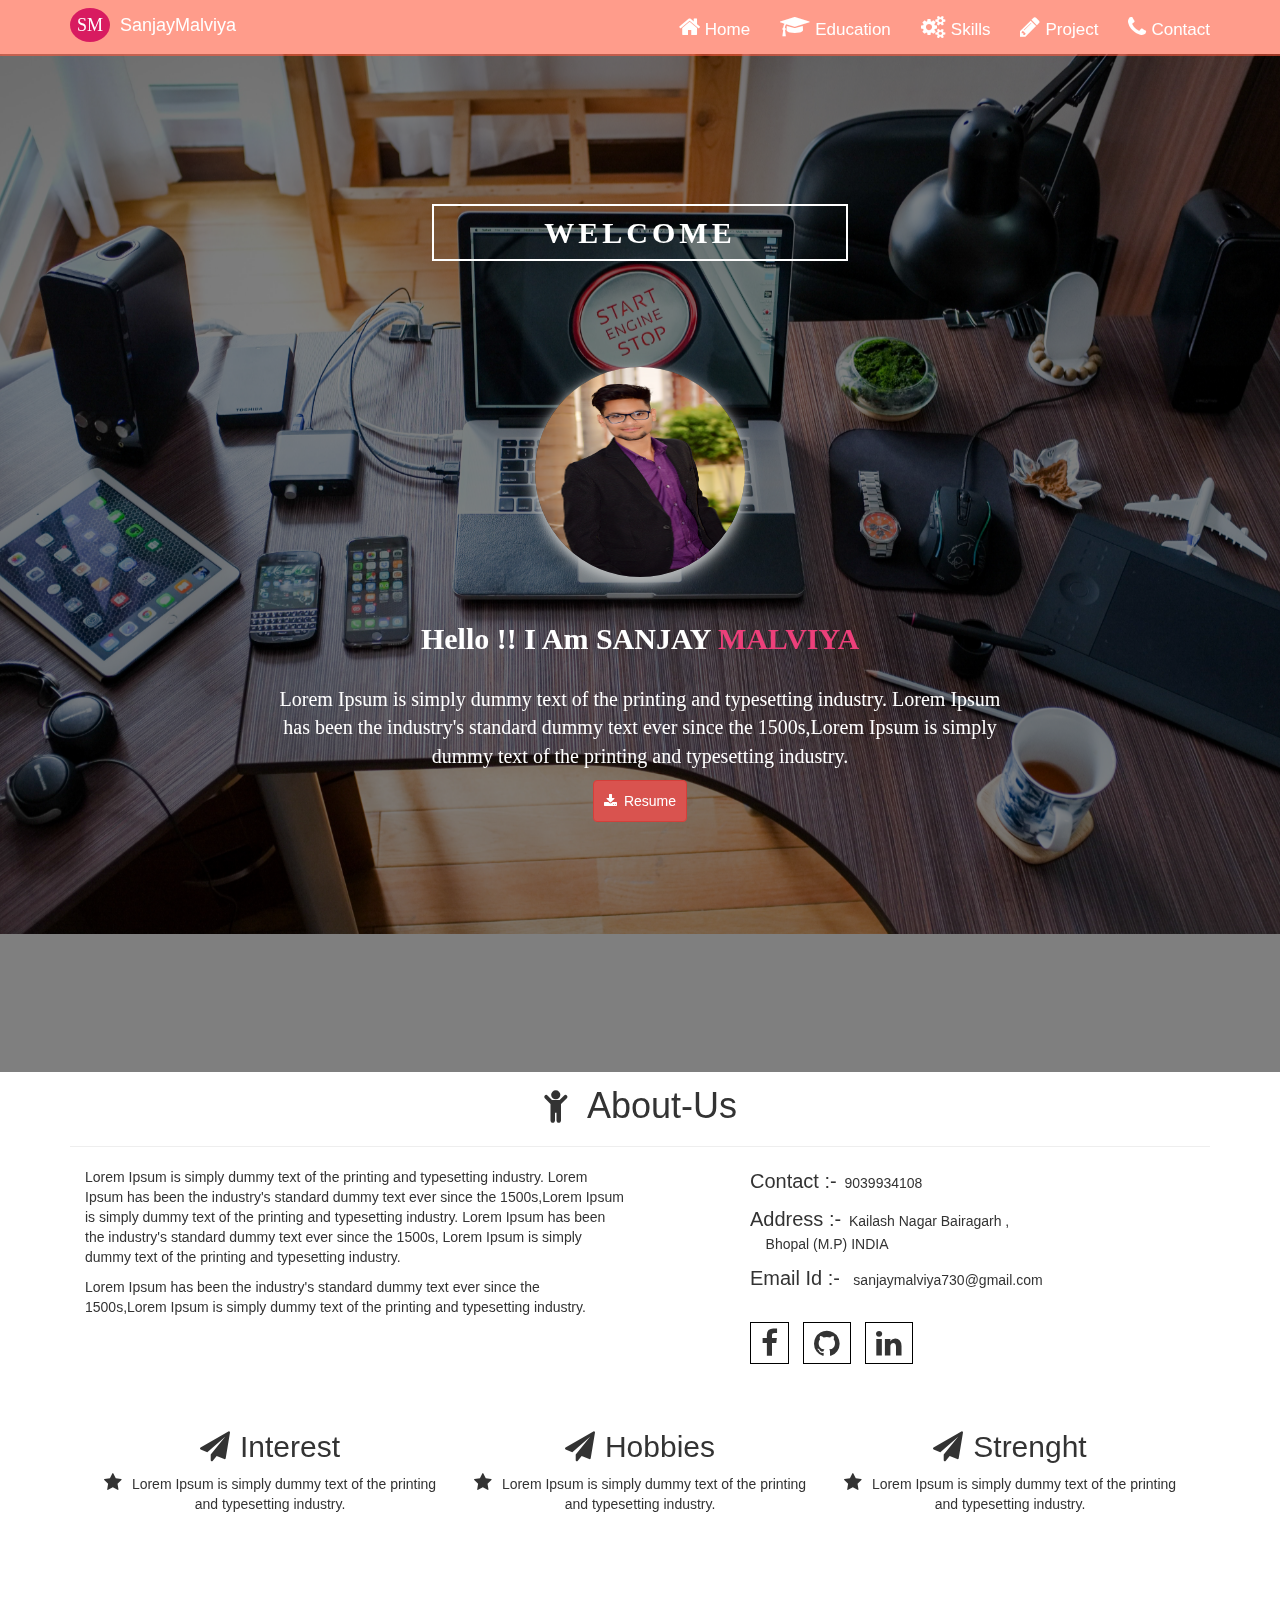
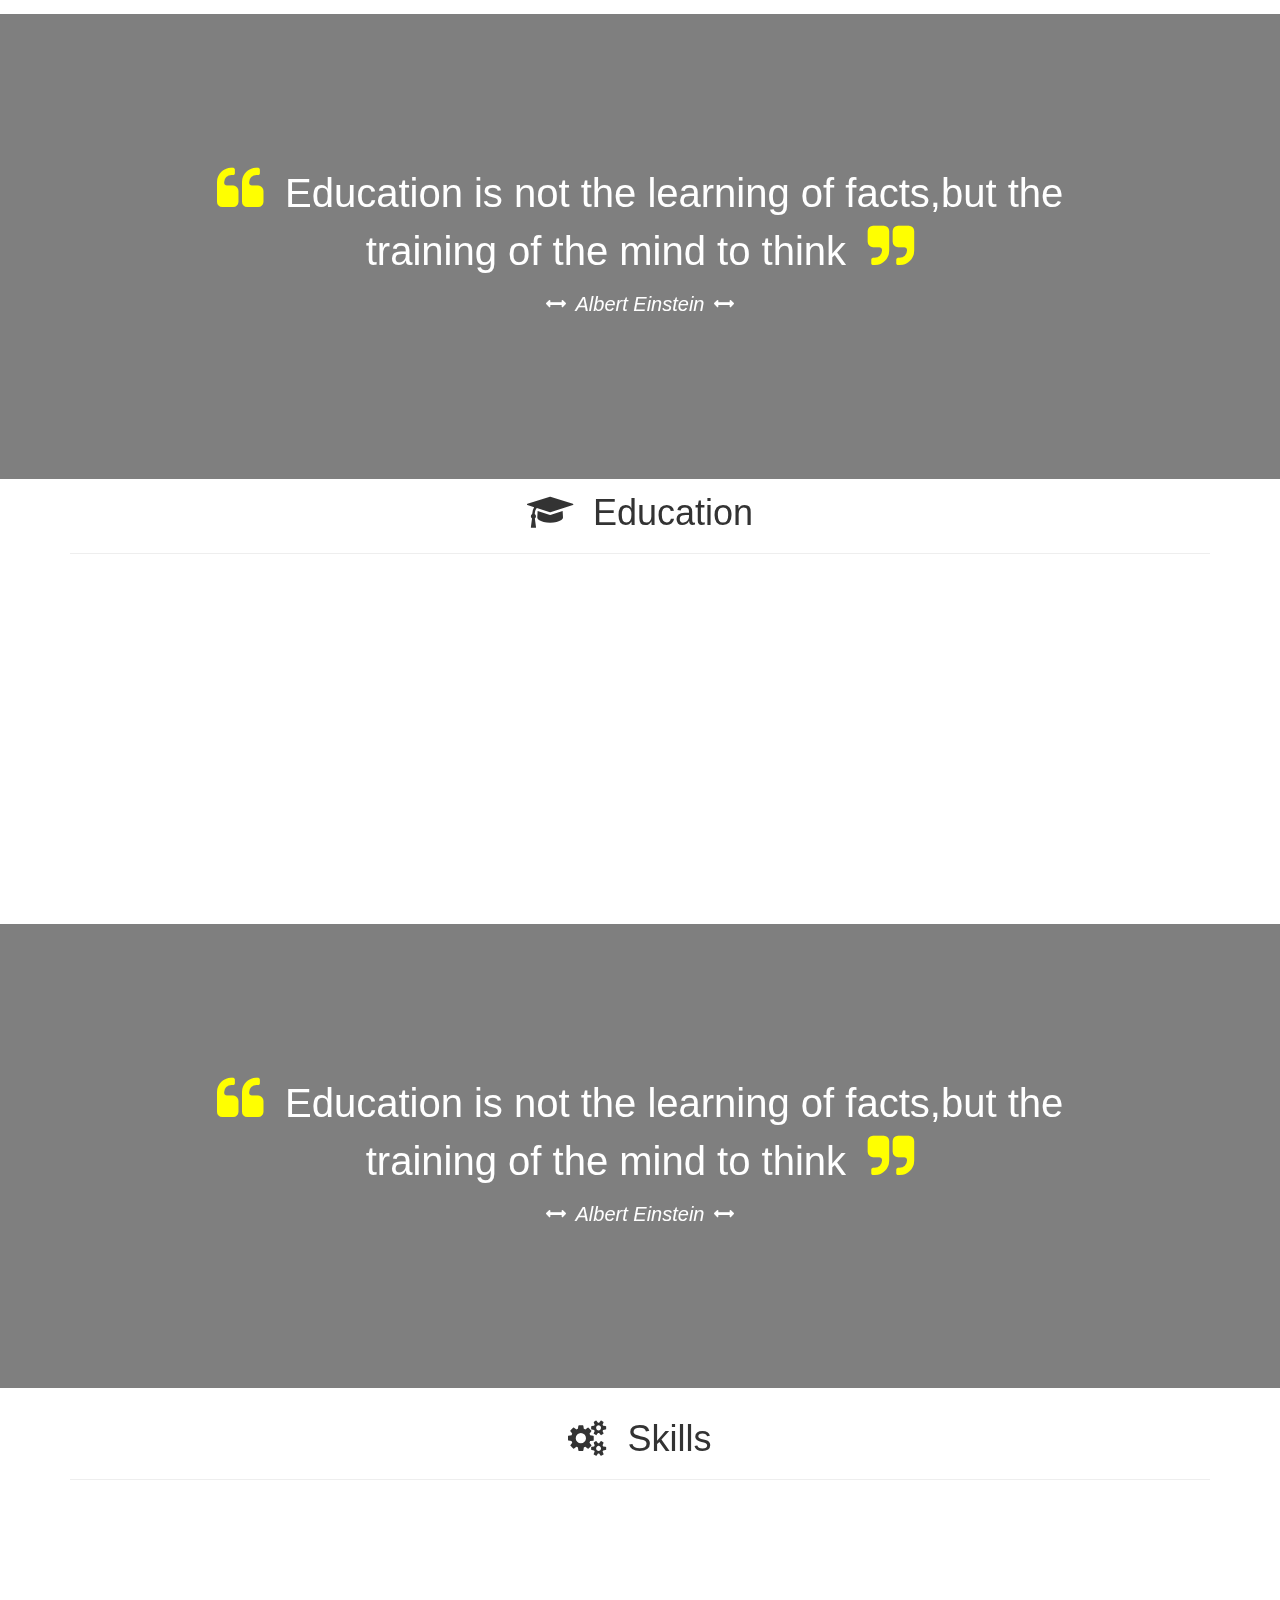
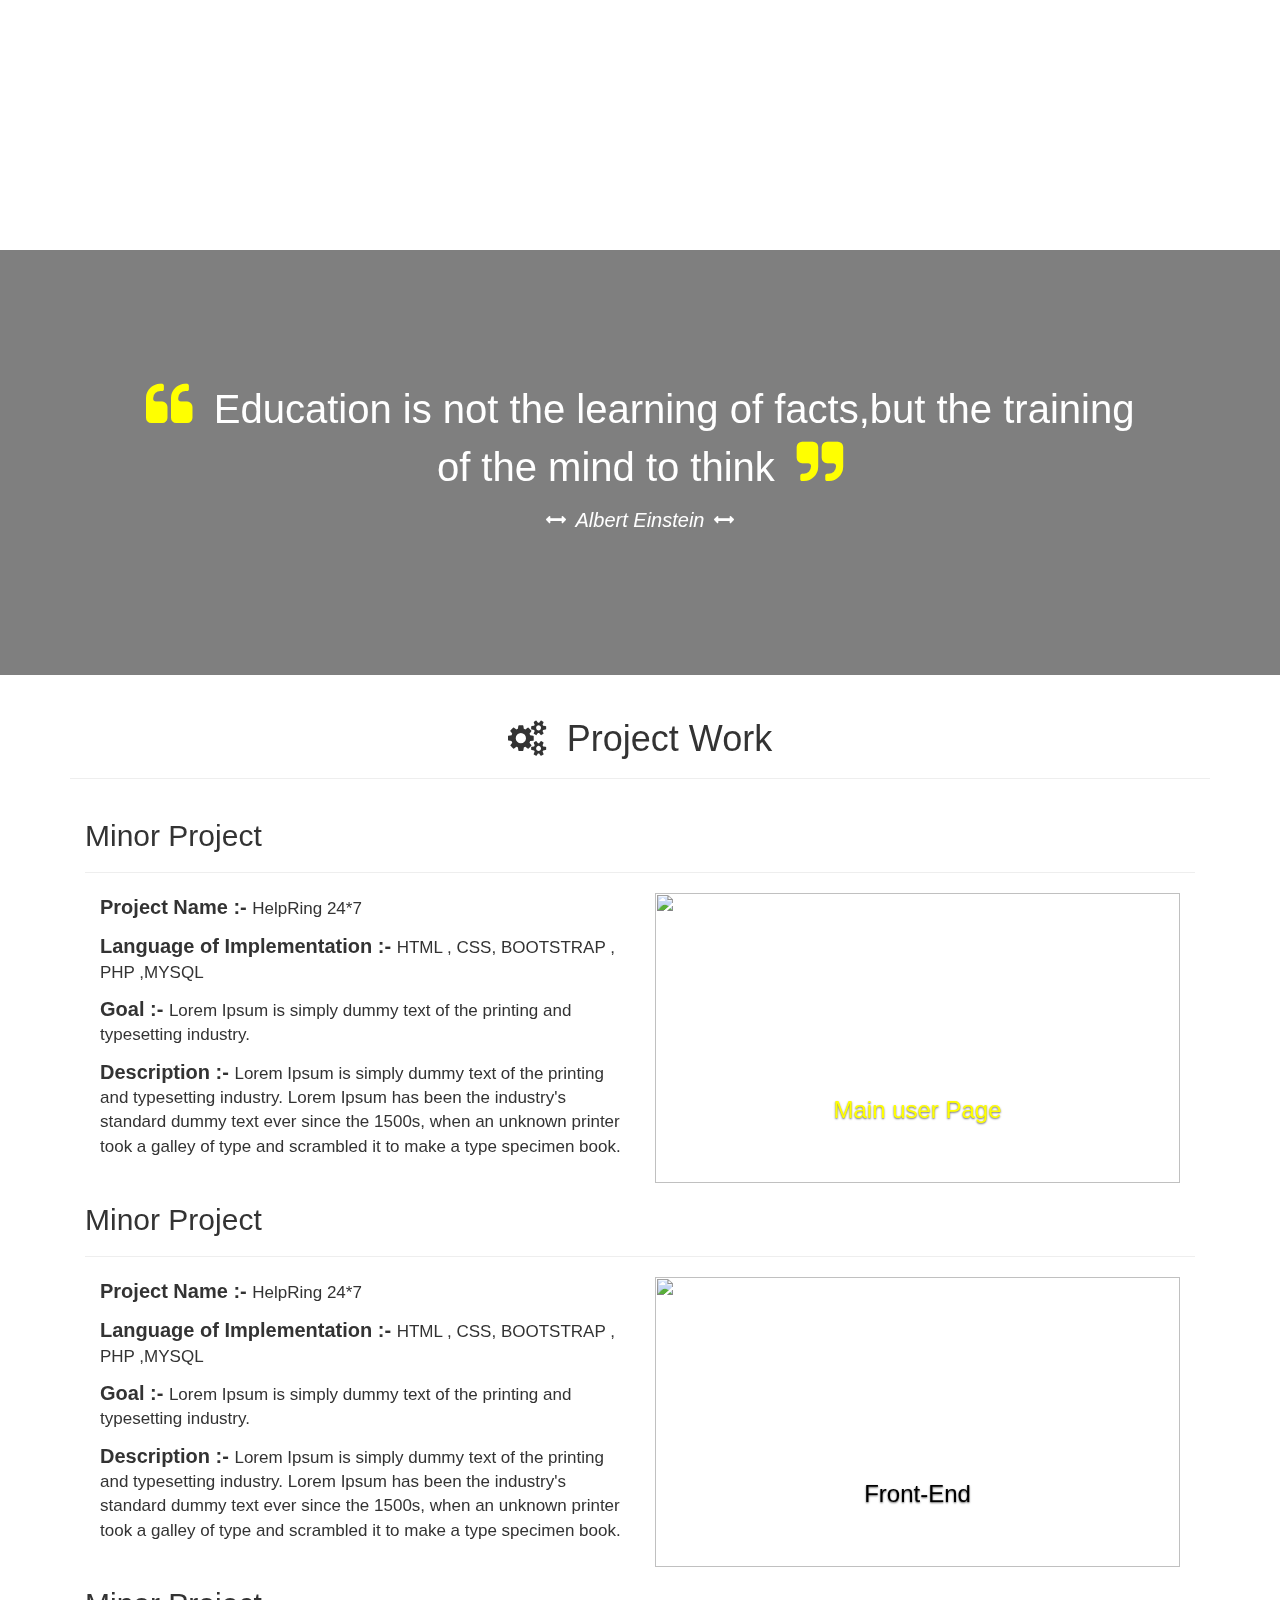
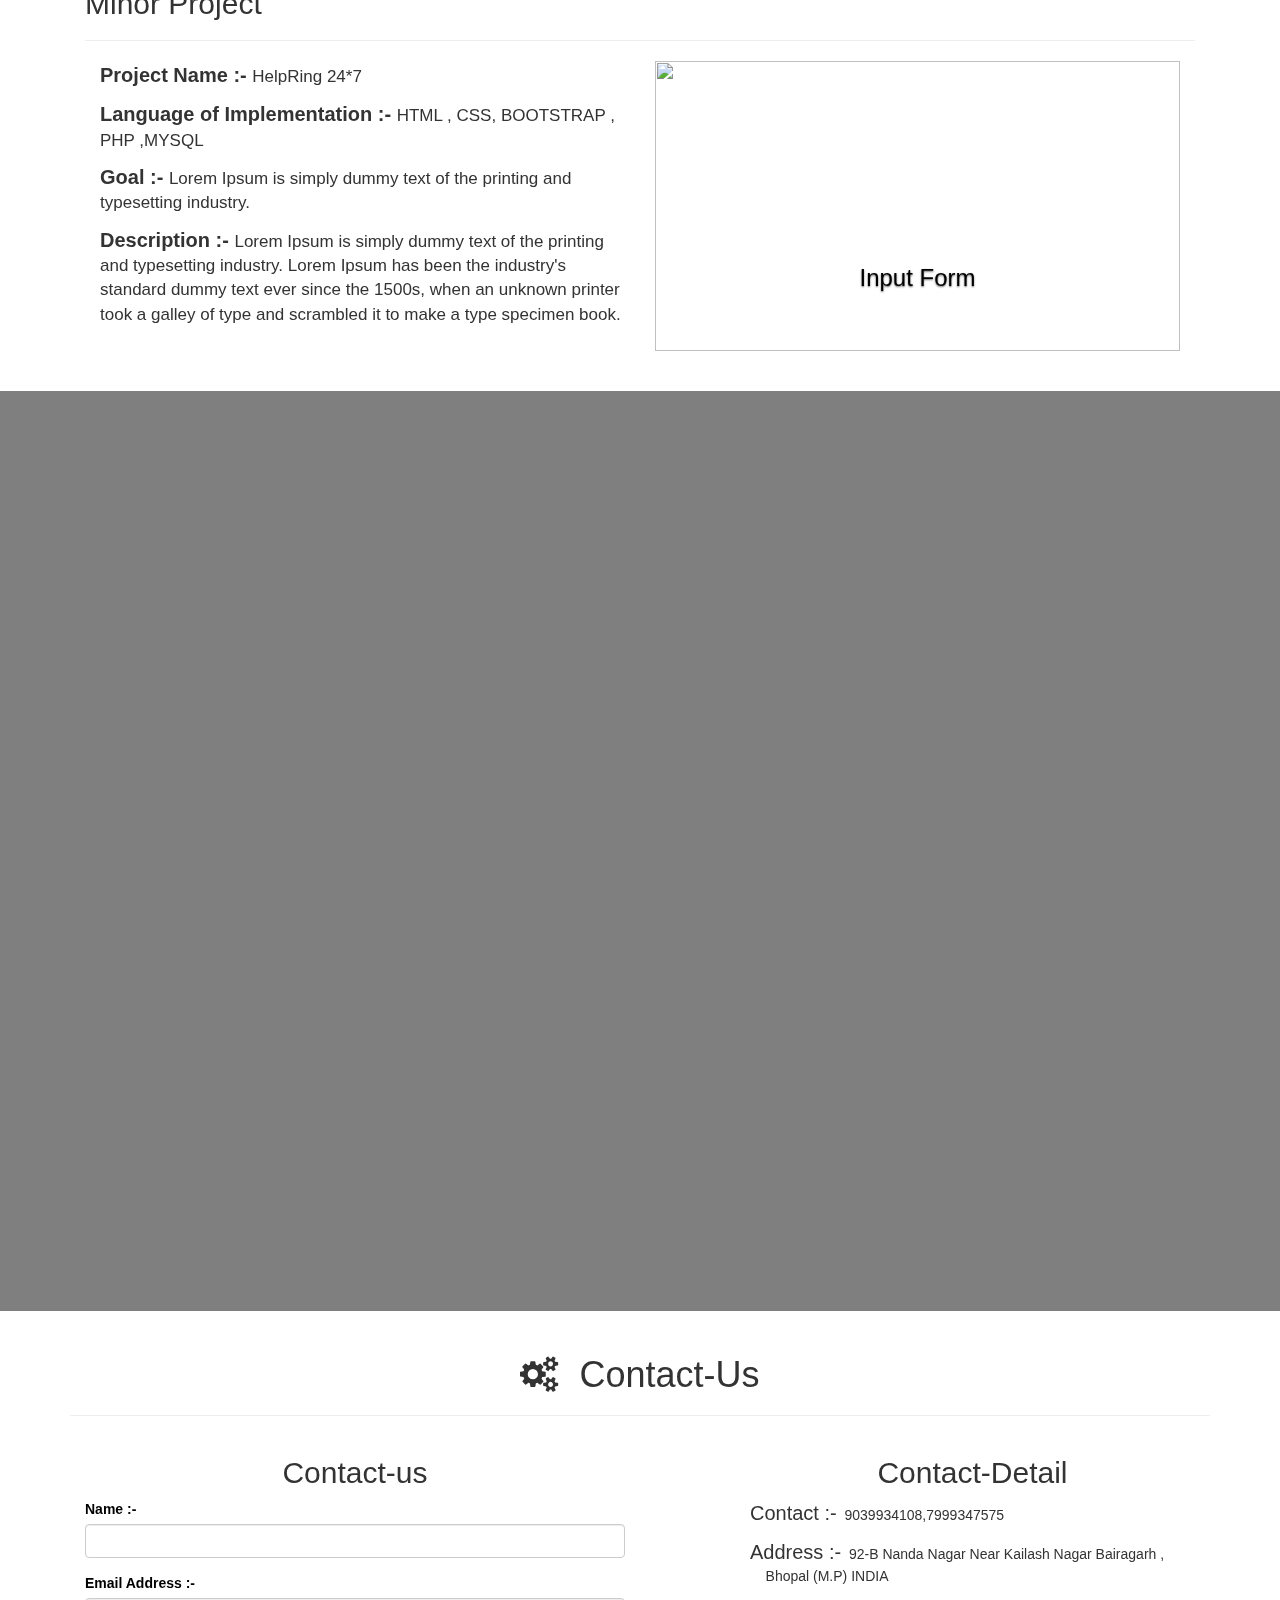
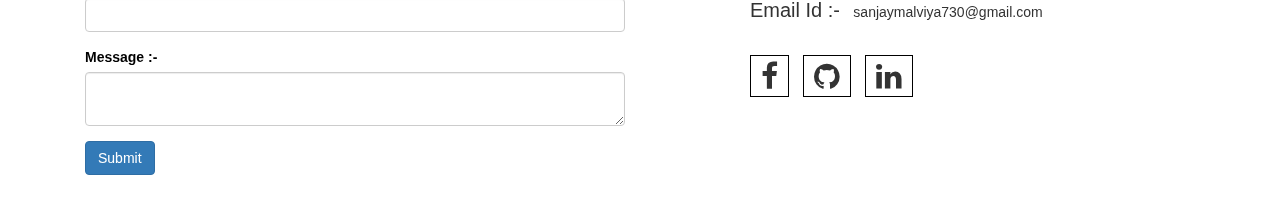
==== welcome.html @ 15bb0b9c "portfolio" ====
<!DOCTYPE html>
<html lang="en">
  <head>
    <meta charset="utf-8">
    <meta http-equiv="X-UA-Compatible" content="IE=edge">
    <meta name="viewport" content="width=device-width, initial-scale=1">
    <!-- The above 3 meta tags *must* come first in the head; any other head content must come *after* these tags -->
    <title>SanjayMalviya</title>

    <!-- Bootstrap -->
    <link href="css/bootstrap.min.css" rel="stylesheet">
   <link rel = "stylesheet" href="css/font-awesome.css">
   <link rel = "stylesheet" href="css/style.css">
   <link rel = "stylesheet" href="css/animate.css">
   <link rel = "stylesheet" href="css/font-awesome.min.css">
   <link href="font-awesome/css/font-awesome.min.css" rel="stylesheet" type="text/css">
   <link rel="stylesheet" href="https://cdnjs.cloudflare.com/ajax/libs/font-awesome/4.7.0/css/font-awesome.min.css">
   <link href="https://fonts.googleapis.com/css?family=Oswald" rel="stylesheet">
   <script src="https://ajax.googleapis.com/ajax/libs/jquery/1.11.0/jquery.min.js"></script>
   <!-- jQuery (necessary for Bootstrap's JavaScript plugins) -->
    <script src="https://ajax.googleapis.com/ajax/libs/jquery/1.12.4/jquery.min.js"></script>
    <!-- Include all compiled plugins (below), or include individual files as needed -->
    <script src="js/bootstrap.min.js"></script>
   <script type="text/javascript" src="js/jquery.js"></script>
   <script type="text/javascript">
     $(document).ready(function(){
      $('.html').animate({width:'70%'},2000);
      $('.css').animate({width:'60%'},2000);
      $('.boot').animate({width:'55%'},2000);
      $('.javascript').animate({width:'40%'},2000);
      $('.jquery').animate({width:'43%'},2000);
      $('.php').animate({width:'60%'},2000);
      $('.java').animate({width:'50%'},2000);
     });
   </script>
   <script type="text/javascript" src="js/parallax.min.js"></script>
    <!-- HTML5 shim and Respond.js for IE8 support of HTML5 elements and media queries -->
    <!-- WARNING: Respond.js doesn't work if you view the page via file:// -->
    <!--[if lt IE 9]>
      <script src="https://oss.maxcdn.com/html5shiv/3.7.3/html5shiv.min.js"></script>
      <script src="https://oss.maxcdn.com/respond/1.4.2/respond.min.js"></script>
    <![endif]-->
  </head>
  <body>
      <nav class="navbar  navbar-fixed-top" >
        <div class="container">
          <div class="navbar-header">
            <div class=" wow bounceInRight center" data-wow-duration="2s"><a class="navbar-brand"  href="#"><span style="background-color: #D81B60; color: #FFF; font-family: Algerian; padding: 7px; border-radius: 50%;" >SM</span>&nbsp&nbsp<span style="color: #fff;">SanjayMalviya</span></a></div>
            <button type="button" class="navbar-toggle" data-target=".navbar-collapse" data-toggle="collapse">
              <span class="icon-bar"></span>
              <span class="icon-bar"></span>
              <span class="icon-bar"></span>
            </button>
         </div> 
         <div class="navbar-collapse collapse">
           <ul class="nav navbar-nav navbar-right">
             <li class="active"><a href="#"><i class="fa fa-home" style="margin-right: 5px; font-size: 23px;"></i>Home</a></li>
             <li><a href="#educ"><i class="fa fa-graduation-cap" style="margin-right: 5px; font-size: 23px;"></i>Education</a></li>
             <li><a href="#skill"><i class="fa fa-cogs" style="margin-right: 5px; font-size: 23px;"></i>Skills</a></li>
             <li><a href="#project"><i class="fa fa-pencil" style="margin-right: 5px; font-size: 23px;"></i>Project</a></li>
             <li><a href="#contact"><i class="fa fa-phone" style="margin-right: 5px; font-size: 23px;"></i>Contact</a></li>
           </ul>
         </div> 
        </div> 
      </nav>

    <section class="col-lg-12 col-md-12 col-xs-12" data-parallax="scroll" data-image-src="img/img5.jpg">
         
         <center class="wow fadeInDown center" data-wow-duration="3s" data-wow-delay="0.5s">
            <h2 class="col-lg-4 col-lg-offset-4 col-xs-5 col-xs-offset-4" style="letter-spacing: 4px; border: 2px solid #fff;  margin-top: -8%;  font-family: algerian; padding: 10px;">WELCOME</h2>
          </center>

         <div data-wow-delay="1.4s" class="span3 wow fadeInDown center" style="margin-top: 5%; ">
          <center><img src="img/img4.jpg" style=" border-radius: 50%; box-shadow: 0 4px 8px 0 #B3B6B7 ,0 6px 20px 0 #B3B6B7;"></center>
         </div>
          

          <h2 class="wow fadeInDown center" data-wow-duration="3s" data-wow-delay="2s" style="margin-left: %;">Hello !! I Am SANJAY <span>MALVIYA</span></h2><br>

          <center style="margin-left: 20%; margin-right: 20%; color: #fff" class="wow fadeInDown center" data-wow-duration="3s" data-wow-delay="3s" >
            <p style="font-size: 20px; font-family: tahoma; ">
              Lorem Ipsum is simply dummy text of the printing and typesetting industry. Lorem Ipsum has been the industry's standard dummy text ever since the 1500s,Lorem Ipsum is simply dummy text of the printing and typesetting industry.
            </p>
            <button class="btn btn-danger" style="padding: 10px;"><a href= "Sanjay.pdf" target="_blank" style="color: #fff; text-decoration: none;"><i class="fa fa-download" style=" padding-right: 7px;"></i>Resume</a></button>
          </center>
    </section>

    <div class="col-lg-12 col-md-12 col-xs-12 gray" style="margin-bottom: 50px;" >
      <div class="container">
         <h1><i class="fa fa-child"></i>&nbsp About-Us</h1>
         <hr>
         <div class="col-lg-6 col-md-6 col-xs-12">
            <p>Lorem Ipsum is simply dummy text of the printing and typesetting industry. Lorem Ipsum has been the industry's standard dummy text ever since the 1500s,Lorem Ipsum is simply dummy text of the printing and typesetting industry. Lorem Ipsum has been the industry's standard dummy text ever since the 1500s, Lorem Ipsum is simply dummy text of the printing and typesetting industry. </p> <p>Lorem Ipsum has been the industry's standard dummy text ever since the 1500s,Lorem Ipsum is simply dummy text of the printing and typesetting industry. 
            </p>   
         </div>
         <div class="col-lg-5 col-lg-offset-1 col-md-6 col-xs-12 ">
           <p><span style="font-size: 20px;">Contact :-</span>&nbsp&nbsp9039934108</p>
           <p><span style="font-size: 20px;">Address :-</span>&nbsp&nbspKailash Nagar Bairagarh ,<br>&nbsp&nbsp&nbsp&nbspBhopal (M.P) INDIA</p>
          <p><span style="font-size: 20px;">Email Id :- </span>&nbsp&nbspsanjaymalviya730@gmail.com</p>
               <br>
          <div>
            <i class="fa fa-facebook-f" style="font-size:30px; border: 1px solid #000; padding: 5px 10px 5px 10px ;"></i>
            <i class="fa fa-github" style="font-size:30px; border: 1px solid #000; padding: 5px 10px 5px 10px ; margin-left: 10px;"></i>
            <i class="fa fa-linkedin" style="font-size:30px; border: 1px solid #000; padding: 5px 10px 5px 10px; margin-left: 10px;"></i>
          </div>
         </div>
        
         <div class="col-lg-12 col-xs-12" style="margin-top: 4%;">
           <div class="col-lg-4 col-xs-4">
             <center><h2><i class="fa fa-paper-plane" style="margin-right: 10px;"></i>Interest</h2>
               <p><i class="fa fa-star" style="margin-right: 10px; font-size: 19px;"></i>Lorem Ipsum is simply dummy text of the printing and typesetting industry.</p>
             </center>
           </div>
           <div class="col-lg-4 col-xs-4">
             <center><h2><i class="fa fa-paper-plane" style="margin-right: 10px;"></i>Hobbies</h2>
               <p><i class="fa fa-star" style="margin-right: 10px; font-size: 19px;"></i>Lorem Ipsum is simply dummy text of the printing and typesetting industry.</p>
             </center>
           </div>
           <div class="col-lg-4 col-xs-4">
             <center><h2><i class="fa fa-paper-plane" style="margin-right: 10px;"></i>Strenght</h2>
             <p><i class="fa fa-star" style="margin-right: 10px; font-size: 19px;"></i>Lorem Ipsum is simply dummy text of the printing and typesetting industry.</p>
             </center>
           </div>
         </div>
      </div>
   </div>

  <section  class="col-lg-12 col-md-12 col-xs-12" style="padding: 150px;" data-parallax="scroll" data-image-src="img/img6.jpg" id="educ">
        <p class="col-xs-12 quot hidden-sm hidden-xs" ><i class="fa fa-quote-left"></i><span>&nbsp&nbspEducation is not the learning of facts,but the training of the mind to think&nbsp&nbsp</span><i class="fa fa-quote-right"></i></p>
        <p class="col-xs-12 hidden-sm hidden-xs" style="text-align: center;"><i class="fa fa-arrows-h" style="color: #fff; font-size: 20px; margin-right: 10px;"></i><i style="color: #fff; font-size: 20px;">Albert Einstein</i><i class="fa fa-arrows-h" style="color: #fff; font-size: 20px; margin-left: 10px;"></i></p>
  
        <p class="col-xs-12  hidden-lg hidden-md visible-xs visible-sm" style="text-align: center; padding: 0; margin: 0;" ><i class="fa fa-quote-left" style="color: #ff0; font-size: 29px; margin: 14px;"></i><span style="font-size: 27px; color: #fff;">Education is not the learning of facts,but the training of the mind to think</span><i class="fa fa-quote-right" style="color: #ff0; font-size: 28px; margin: 14px;"></i></p>

        <p class="col-xs-12 hidden-lg hidden-md visible-xs visible-sm" style="text-align: center; padding: 0"><i class="fa fa-arrows-h" style="color: #fff; font-size: 20px; margin-right: 10px;"></i><i style="color: #fff; font-size: 17px;">Albert Einstein</i><i class="fa fa-arrows-h" style="color: #fff; font-size: 20px; margin-left: 10px;"></i></p>
    </section> 

    <div class="gray col-lg-12 col-md-12 col-xs-12" >
      <div class="container">
        <h1><i class="fa fa-graduation-cap"></i>&nbsp Education</h1>
        <hr>
        <div class="col-lg-12 row" style="margin-bottom: 30px;">

          <div class="col-lg-4 col-sm-4 col-md-4 col-xs-12 wow bounceInRight center" data-wow-delay="0.5s" data-wow-duration="2s">
            <div class="flip3D">
                <div class="back">
                  <i class="fa fa-graduation-cap" style="font-size: 60px;"></i>
                  <p>10Th Class(M.P Board)</p>
                  <h2>84%</h2>
                  <p>2013</p>
                </div>
                <div class="front">
                  <i class="fa fa-graduation-cap" style="font-size: 60px;"></i>
                  <p>10Th Class(M.P Board)</p>
                  <p>Christ Memorial Group of School</p>
                  <p>2013</p>
                </div>
            </div>  
          </div>
          
          <div class="col-lg-4 col-sm-4 col-md-4 col-xs-12 wow bounceInDown center" data-wow-delay="2.5s" data-wow-duration="2s">
            <div class="flip3D">
                <div class="back">
                  <i class="fa fa-graduation-cap" style="font-size: 60px;"></i>
                    <p>12Th Class(M.P Board)</p>
                    <h2>77%</h2>
                    <p>2015</p>
                </div>
                <div class="front">
                    <i class="fa fa-graduation-cap" style="font-size: 60px;"></i>
                    <p>12Th Class(M.P Board)</p>
                    <p>Christ Memorial Group of School</p>
                    <p>2015</p>
                </div>
            </div>
          </div>

          <div class="col-lg-4 col-sm-4 col-md-4 col-xs-12 wow bounceInLeft center" data-wow-delay="1.5s" data-wow-duration="2s">
             <div class="flip3D">
                <div class="back">
                  <i class="fa fa-graduation-cap" style="font-size: 60px;"></i>
                  <p>Computer Science & Engineering</p>
                  <h2>7.7 CGPA</h2>
                  <p>2015-2019</p>
                </div>
                <div class="front">
                  <i class="fa fa-graduation-cap" style="font-size: 60px;"></i>
                  <p>Computer Science & Engineering</p>
                  <p>RadhaRaman Group of Institution</p>
                  <p>(Affilated To RGPV)</p>
                  <p>2015-2019</p>
                </div>
             </div>
          </div>

        </div>
      </div>
   </div>

   <section  class="col-lg-12 col-md-12 col-xs-12" style="padding: 150px;" data-parallax="scroll" data-image-src="img/img7.jpg" id="educ">
        <p class="col-xs-12 quot hidden-sm hidden-xs" ><i class="fa fa-quote-left"></i><span>&nbsp&nbspEducation is not the learning of facts,but the training of the mind to think&nbsp&nbsp</span><i class="fa fa-quote-right"></i></p>
        <p class="col-xs-12 hidden-sm hidden-xs" style="text-align: center;"><i class="fa fa-arrows-h" style="color: #fff; font-size: 20px; margin-right: 10px;"></i><i style="color: #fff; font-size: 20px;">Albert Einstein</i><i class="fa fa-arrows-h" style="color: #fff; font-size: 20px; margin-left: 10px;"></i></p>
  
        <p class="col-xs-12  hidden-lg hidden-md visible-xs visible-sm" style="text-align: center; padding: 0; margin: 0;" ><i class="fa fa-quote-left" style="color: #ff0; font-size: 28px; margin: 14px;"></i><span style="font-size: 25px; color: #fff;">Education is not the learning of facts,but the training of the mind to think</span><i class="fa fa-quote-right" style="color: #ff0; font-size: 28px; margin: 14px;"></i></p>

        <p class="col-xs-12 hidden-lg hidden-md visible-xs visible-sm" style="text-align: center; padding: 0"><i class="fa fa-arrows-h" style="color: #fff; font-size: 20px; margin-right: 10px;"></i><i style="color: #fff; font-size: 17px;">Albert Einstein</i><i class="fa fa-arrows-h" style="color: #fff; font-size: 20px; margin-left: 10px;"></i></p>
    </section> 
    <div class="gray col-lg-12 col-md-12 col-xs-12">
      <div class="container">
         <div>
           <h1 style="padding-top: 17px;"><i class="  fa fa-cogs"></i>&nbsp Skills</h1>
           <hr>
          </div>
           <div class="main" style="margin-bottom: 40px;">
              <div class="bar col-xs-12 wow bounceInUp center" data-wow-delay="1s" data-wow-duration="2s">
                
                 <div class="prog html"><p style="font-size: 14px; margin-left: 7px; font-family: Century ; font-weight: bold; margin-bottom: 4px; "><span style="color: #fff;"> HTML/HTML5</span> <span style="  float: right; color: #FF0000; margin-right: 20px; margin-bottom: 2px;">Intermediate</span></p> </div>
                
             </div>

             <div class="bar col-xs-12 wow fadeInLeft center" data-wow-delay="1.5s" data-wow-duration="2s">
                
                 <div class="prog css"><p style="font-size: 14px; margin-left: 7px; font-family: Century ; font-weight: bold; margin-bottom: 4px; "><span style="color: #fff;"> CSS/CSS3</span> <span style="  float: right; color: #FF0000; margin-right: 20px; margin-bottom: 2px;">Intermediate</span></p> </div>
                
             </div>

             <div class="bar col-xs-12 wow bounceInRight center" data-wow-delay="2s" data-wow-duration="2s">
                
                 <div class="prog boot"><p style="font-size: 14px; margin-left: 7px; font-family: Century ; font-weight: bold; margin-bottom: 4px; "><span style="color: #fff;"> BOOTSTRAP</span> <span style="  float: right; color: #FF0000; margin-right: 20px; margin-bottom: 4px;">Intermediate</span></p> </div>
                
             </div>

             <div class="bar col-xs-12 wow bounceInLeft center" data-wow-delay="2.5s" data-wow-duration="2.5s">
                 <div class="prog javascript"><p style="font-size: 14px; margin-left: 7px; font-family: Century ; font-weight: bold; margin-bottom: 4px; "><span style="color: #fff;"> Javscript</span> <span style="  float: right; color: #FF0000; margin-right: 20px; margin-bottom: 4px;">Beginner</span></p> </div>
                
             </div>

             <div class="bar col-xs-12 wow bounceInDown center" data-wow-delay="3s" data-wow-duration="3s">
                
                 <div class="prog jquery"><p style="font-size: 14px; margin-left: 7px; font-family: Century ; font-weight: bold; margin-bottom: 4px; "><span style="color: #fff;">jQuery</span> <span style="  float: right; color: #FF0000; margin-right: 20px; margin-bottom: 2px;">Beginner</span></p> </div>
                
             </div>

             <div class="bar col-xs-12 wow bounceInRight center" data-wow-delay="4.5s" data-wow-duration="3s">
                
                 <div class="prog php"><p style="font-size: 14px; margin-left: 7px; font-family: Century ; font-weight: bold; margin-bottom: 4px; "><span style="color: #fff;"> PHP/MySql</span> <span style="  float: right; color: #FF0000; margin-right: 20px; margin-bottom: 2px;">Intermediate</span></p> </div>
                
             </div>

             <div class="bar col-xs-12 wow bounceInDown center" data-wow-delay="4s" data-wow-duration="3s">
                
                 <div class="prog java"><p style="font-size: 14px; margin-left: 7px; font-family: Century ; font-weight: bold; margin-bottom: 4px; "><span style="color: #fff;"> Core Java</span> <span style="  float: right; color: #FF0000; margin-right: 20px; margin-bottom: 2px;">Intermediate</span></p> </div>
             </div>
           </div>
      </div>
   </div>
<!--PRoject Work-->
     <section  class="col-lg-12 col-md-12 col-xs-12" style="padding: 130px;" data-parallax="scroll" data-image-src="img/img8.png" id="educ">
        <p class="col-xs-12 quot hidden-sm hidden-xs" ><i class="fa fa-quote-left"></i><span>&nbsp&nbspEducation is not the learning of facts,but the training of the mind to think&nbsp&nbsp</span><i class="fa fa-quote-right"></i></p>
        <p class="col-xs-12 hidden-sm hidden-xs" style="text-align: center;"><i class="fa fa-arrows-h" style="color: #fff; font-size: 20px; margin-right: 10px;"></i><i style="color: #fff; font-size: 20px;">Albert Einstein</i><i class="fa fa-arrows-h" style="color: #fff; font-size: 20px; margin-left: 10px;"></i></p>
  
        <p class="col-xs-12  hidden-lg hidden-md visible-xs visible-sm" style="text-align: center; padding: 0; margin: 0;" ><i class="fa fa-quote-left" style="color: #ff0; font-size: 28px; margin: 14px;"></i><span style="font-size: 25px; color: #fff;">Education is not the learning of facts,but the training of the mind to think</span><i class="fa fa-quote-right" style="color: #ff0; font-size: 28px; margin: 14px;"></i></p>

        <p class="col-xs-12 hidden-lg hidden-md visible-xs visible-sm" style="text-align: center; padding: 0"><i class="fa fa-arrows-h" style="color: #fff; font-size: 20px; margin-right: 10px;"></i><i style="color: #fff; font-size: 17px;">Albert Einstein</i><i class="fa fa-arrows-h" style="color: #fff; font-size: 20px; margin-left: 10px;"></i></p>
    </section>     

    <div class="gray col-lg-12 col-md-12 col-xs-12" id="project">
      <div class="container">

        <div>
          <h1 style="padding-top: 30px;"><i class="  fa fa-cogs"></i>&nbsp Project Work</h1>
           <hr>
        </div>

        <!--Project-->
         <div class="project col-lg-12">
            <div class="project1">
              <h2>Minor Project</h2>
                <hr>
              <div class="details col-lg-6">
                <p><span style="font-weight: bold; font-size: 20px;">Project Name :- </span> <span style="font-size: 17px;">HelpRing 24*7 </span> </p>
                <p><span style="font-weight: bold; font-size: 20px;">Language of Implementation :- </span> <span style="font-size: 17px;">HTML , CSS, BOOTSTRAP , PHP ,MYSQL </span> </p>
                <p><span style="font-weight: bold; font-size: 20px;">Goal :- </span> <span style="font-size: 17px;">Lorem Ipsum is simply dummy text of the printing and typesetting industry.</span> </p> 
                <p><span style="font-weight: bold; font-size: 20px;">Description :- </span> <span style="font-size: 17px;">Lorem Ipsum is simply dummy text of the printing and typesetting industry. Lorem Ipsum has been the industry's standard dummy text ever since the 1500s, when an unknown printer took a galley of type and scrambled it to make a type specimen book.  </span> </p> 
              </div>
              <div class="screenshot col-lg-6">
                 <div id="imageCarousel" class="carousel slide" data-interval="2000" data-ride="carousel">
                   <ol class="carousel-indicators">
                     <li data-target="#imageCarousel" data-slide-to="0" class="active"></li>
                     <li data-target="#imageCarousel" data-slide-to="1"></li>
                     <li data-target="#imageCarousel" data-slide-to="2"></li>
                   </ol>
                   <div class="carousel-inner">
                     <div class="item active">
                       <img src="img/cap3.jpg" class="img-responsive" style="width: 100%; height: 290px;">
                       <div class="carousel-caption">
                         <h3 style="color: #ff0;">Main user Page</h3>
                         
                       </div>
                     </div>
                     <div class="item">
                       <img src="img/cap.jpg" class="img-responsive" style="width: 100%; height: 290px;">
                       <div class="carousel-caption">
                         <h3 style="color: #000;">Main user Page</h3>
                         
                       </div>
                     </div>
                     <div class="item">
                       <img src="img/cap2.jpg" class="img-responsive" style="width: 100%; height: 290px;">
                       <div class="carousel-caption">
                         <h3 style="color: #000;">Mobile View</h3>
          
                       </div>
                     </div>
                     <div class="item">
                       <img src="img/admin2.jpg" class="img-responsive" style="width: 100%; height: 290px;">
                       <div class="carousel-caption">
                         <h3 style="color: #000;">Admin Page</h3>
                        
                       </div>
                     </div>
                   </div>

                   
                 </div>
              </div>
            </div>
         </div>
         
         <!--Next Project-->
         <div class="project col-lg-12">
            <div class="project1">
              <h2>Minor Project</h2>
                <hr>
              <div class="details col-lg-6">
                <p><span style="font-weight: bold; font-size: 20px;">Project Name :- </span> <span style="font-size: 17px;">HelpRing 24*7 </span> </p>
                <p><span style="font-weight: bold; font-size: 20px;">Language of Implementation :- </span> <span style="font-size: 17px;">HTML , CSS, BOOTSTRAP , PHP ,MYSQL </span> </p>
                <p><span style="font-weight: bold; font-size: 20px;">Goal :- </span> <span style="font-size: 17px;">Lorem Ipsum is simply dummy text of the printing and typesetting industry.</span> </p> 
                <p><span style="font-weight: bold; font-size: 20px;">Description :- </span> <span style="font-size: 17px;">Lorem Ipsum is simply dummy text of the printing and typesetting industry. Lorem Ipsum has been the industry's standard dummy text ever since the 1500s, when an unknown printer took a galley of type and scrambled it to make a type specimen book.  </span> </p> 
              </div>
              <div class="screenshot col-lg-6">
                 <div id="imageCarousel" class="carousel slide" data-interval="2000" data-ride="carousel">
                   <ol class="carousel-indicators">
                     <li data-target="#imageCarousel" data-slide-to="0" class="active"></li>
                     <li data-target="#imageCarousel" data-slide-to="1"></li>
                     <li data-target="#imageCarousel" data-slide-to="2"></li>
                   </ol>
                   <div class="carousel-inner">
                     <div class="item active">
                       <img src="img/blog.jpg" class="img-responsive" style="width: 100%; height: 290px;">
                       <div class="carousel-caption">
                         <h3 style="color: #000;">Front-End</h3>
                       
                       </div>
                     </div>
                     <div class="item">
                       <img src="img/blog2.jpg" class="img-responsive" style="width: 100%; height: 290px;">
                       <div class="carousel-caption">
                         <h3 style="color: #000;">Front-End</h3>
                        
                       </div>
                     </div>
                     <div class="item">
                       <img src="img/blog3.jpg" class="img-responsive" style="width: 100%; height: 290px;">
                       <div class="carousel-caption">
                         <h3 style="color: #000;">Front-End</h3>
                        
                       </div>
                     </div>
                   </div>
                   
                 </div>
              </div>
            </div>
         </div>   
            
           <!--Next Project-->

           <div class="project col-lg-12">
            <div class="project1">
              <h2>Minor Project</h2>
                <hr>
              <div class="details col-lg-6">
                <p><span style="font-weight: bold; font-size: 20px;">Project Name :- </span> <span style="font-size: 17px;">HelpRing 24*7 </span> </p>
                <p><span style="font-weight: bold; font-size: 20px;">Language of Implementation :- </span> <span style="font-size: 17px;">HTML , CSS, BOOTSTRAP , PHP ,MYSQL </span> </p>
                <p><span style="font-weight: bold; font-size: 20px;">Goal :- </span> <span style="font-size: 17px;">Lorem Ipsum is simply dummy text of the printing and typesetting industry.</span> </p> 
                <p><span style="font-weight: bold; font-size: 20px;">Description :- </span> <span style="font-size: 17px;">Lorem Ipsum is simply dummy text of the printing and typesetting industry. Lorem Ipsum has been the industry's standard dummy text ever since the 1500s, when an unknown printer took a galley of type and scrambled it to make a type specimen book.  </span> </p> 
              </div>
              <div class="screenshot col-lg-6">
                 <div id="imageCarousel" class="carousel slide" data-interval="2000" data-ride="carousel">
                   <ol class="carousel-indicators">
                     <li data-target="#imageCarousel" data-slide-to="0" class="active"></li>
                     <li data-target="#imageCarousel" data-slide-to="1"></li>
                     <li data-target="#imageCarousel" data-slide-to="2"></li>
                   </ol>
                   <div class="carousel-inner">
                     <div class="item active">
                       <img src="img/pdf.jpg" class="img-responsive" style="width: 100%; height: 290px;">
                       <div class="carousel-caption">
                         <h3 style="color: #000;">Input Form</h3>
                         
                       </div>
                     </div>
                     <div class="item">
                       <img src="img/pdf2.jpg" class="img-responsive" style="width: 100%; height: 290px;">
                       <div class="carousel-caption">
                        <h3 style="color: #000;">View All</h3>
                         
                       </div>
                     </div>
                     <div class="item">
                       <img src="img/pdf3.jpg" class="img-responsive" style="width: 100%; height: 290px;">
                       <div class="carousel-caption">
                         <h3 style="color: #000;">PDF Letter</h3>
                         
                       </div>
                     </div>
                   </div>
                   
                 </div>
              </div>
            </div>
         </div>

       </div>
    </div>
    
     <section  class="col-lg-12 col-md-12 col-xs-12"  data-parallax="scroll" data-image-src="img/img8.png" id="educ">
       <div class="container">
         <div class="col-lg-12 col-xs-12 col-md-12">
           <div class="wow bou center map" data-wow-delay="2s" data-wow-duration="2s">
               <script src='https://maps.googleapis.com/maps/api/js?v=3.exp&key=AIzaSyAE63LWC-_K9fn8dOdb9f-omh6Bo0Xx8SU'></script><div style='overflow:hidden;height:400px;width:100% border-radius:10px;'><div id='gmap_canvas' style='height:400px;width:100%; border-radius:13px;'></div><style>#gmap_canvas img{max-width:none!important;background:none!important}</style></div> <a href='https://embedmaps.net'>embed google maps wordpress</a> <script type='text/javascript' src='https://embedmaps.com/google-maps-authorization/script.js?id=e7d7ea1c85d5b7f5a86038338750e06a83fd72cc'></script><script type='text/javascript'>function init_map(){var myOptions = {zoom:12,center:new google.maps.LatLng(23.2874036,77.32669910000004),mapTypeId: google.maps.MapTypeId.ROADMAP};map = new google.maps.Map(document.getElementById('gmap_canvas'), myOptions);marker = new google.maps.Marker({map: map,position: new google.maps.LatLng(23.2874036,77.32669910000004)});infowindow = new google.maps.InfoWindow({content:'<img src="img/img4.jpg" style="width:25px; height: 25px;" /><strong>Sanjay Malviya</strong><br>bairagarh bhopal<br>462030 bhopal<br>'});google.maps.event.addListener(marker, 'click', function(){infowindow.open(map,marker);});infowindow.open(map,marker);}google.maps.event.addDomListener(window, 'load', init_map);</script>
            </div>
         </div>
       </div>
    </section>

   <div class="gray col-lg-12 col-md-12 col-xs-12" id="contact">
      <div class="container">
        <div>
          <h1 style="padding-top: 30px;"><i class="  fa fa-cogs"></i>&nbsp Contact-Us</h1>
           <hr>
        </div>
        <div class="col-lg-6 col-md-6 col-xs-12">
          <div>
                 <h2 style="text-align: center;">Contact-us</h2>
                 <form>
                   <div class="form-group">
                     <label style="color: #000;">Name :-</label>
                     <input type="text" name="name" class="form-control">
                   </div>
                   <div class="form-group">
                     <label style="color: #000;">Email Address :-</label>
                     <input type="email" name="name" class="form-control">
                   </div>
                   <div class="form-group">
                     <label style="color: #000;">Message :-</label>
                     <textarea class="form-control"></textarea>
                   </div>
                   <button type="submit" class="btn btn-primary">Submit</button>
                 </form>
               </div>
        </div>
        <div class="col-lg-5 col-lg-offset-1 col-md-5 col-md-offset-1 col-xs-12">
          <div>
            <h2 style="text-align: center;">Contact-Detail</h2>
           <p><span style="font-size: 20px;">Contact :-</span>&nbsp&nbsp9039934108,7999347575</p>
           <p><span style="font-size: 20px;">Address :-</span>&nbsp&nbsp92-B Nanda Nagar Near Kailash Nagar Bairagarh ,<br>&nbsp&nbsp&nbsp&nbspBhopal (M.P) INDIA</p>
          <p><span style="font-size: 20px;">Email Id :- </span>&nbsp&nbspsanjaymalviya730@gmail.com</p>
               <br>
          <div>
            <i class="fa fa-facebook-f" style="font-size:30px; border: 1px solid #000; padding: 5px 10px 5px 10px ;"></i>
            <i class="fa fa-github" style="font-size:30px; border: 1px solid #000; padding: 5px 10px 5px 10px ; margin-left: 10px;"></i>
            <i class="fa fa-linkedin" style="font-size:30px; border: 1px solid #000; padding: 5px 10px 5px 10px; margin-left: 10px;"></i>
          </div>
         </div>
        </div>
      </div>
    </div>

  </body>
  <!-- Wow -->
      <script type="text/javascript" src="js/jquery.js"></script>
      <script type="text/javascript" src="js/bootstrap.min.js"></script>
      <script type="text/javascript">
        $('.carousel').carousel()
      </script>
      <script src="js/wow.min.js"></script>
      <script>
       new WOW().init();
     </script>
</html>
---- css/style.css ----
body{
    padding-top: 54px;
}
nav{
    background-color: rgba(255,90,62,0.6);
    color: #fff;
}
.navbar-toggle{
    border: 1px solid #B3B6B7;
}
.navbar-toggle .icon-bar {
    background-color: #000;
}
.navbar-nav>li>a{
    text-align: center;
    font-size: 17px;
    color: #fff;
}
.navbar-nav>li>a:hover{
    color: #000;
    border-radius: 10px;
}
section{
    padding: 250px;
    background: rgba(0,0,0,0.5);
}
section .span3 img{
    width: 210px;
    height: 210px;       
}

section h2{
    padding-top: 2%;
    color: #fff;
    font-size: 30px;
    font-weight: bold;
    font-family: Times New Roman;
    text-align: center;
}
section span{
    color: #EC407A;
}

section .quot {
    text-align: center;
}
section .quot i{
    color: #ff0; font-size: 50px; 
}
section .quot span{
    color: #fff; font-size: 40px; text-align: center;
}

.gray{

    padding-bottom: 40px;
    
}
.gray h1{
    text-align: center;
    margin-top: 14px;
}

.flip3D{
    width: 300px; height: 240px; margin: 20px; float: left;
    cursor: pointer;
}
.flip3D > .front{
    position: absolute;
    -webkit-transform: perspective(600px ) rotateY(0deg);
    transform: perspective(600px ) rotateY(0deg);
    margin: 30px ;
    background: DEEPSKYBLUE; width: 80%;  height: 260px; border: 2px solid LIGHTCYAN;
    box-shadow: rgba(0,0,0,0.5) 3px 3px 5px ;
    text-align: center; font-size: 18px; border-radius: 10px; padding: 10px; margin-bottom: 20px;
    backface-visibility: hidden; 
    transition: transform .5s linear 0s ;
    
}
.flip3D > .back{
    position: absolute;
    -webkit-transform: perspective(600px ) rotateY(180deg);
    transform: perspective(600px ) rotateY(180deg);
    margin: 30px;
    background: LIGHTCYAN; width: 80%; height: 260px; border: 2px solid DEEPSKYBLUE;
    box-shadow: rgba(0,0,0,0.5) 0px 4px 6px ;
    text-align: center; font-size: 18px; border-radius: 10px; padding: 10px; margin-bottom: 20px;
    backface-visibility: hidden; 
    transition: transform .5s linear 0s ;

}
.flip3D:hover > .front{
    -webkit-transform: perspective(600px) rotateY(-180deg);
    transform: perspective(600px) rotateY(-180deg);
}
.flip3D:hover > .back{
    -webkit-transform: perspective(600px) rotateY(0deg);
    transform: perspective(600px) rotateY(0deg);
}
.main{
    margin: 50px auto;
    width: 80%;
    margin-bottom: 50px;
}
.bar{
    position: relative;
    margin-top: 20px;
    width: 100%;
    height: 20px;
    border-radius: 5px;
    background: #D4E6F1;
}
.title{
    float: left;
    color: #000;
    margin-top: 6px;

}
.prog{
    margin-left: 30px;
    margin-top: px;
    font-family: tahoma;
    height: 20px;
    position: absolute;
    border-radius: 2px;    
}
.html{
    background: #52D1FB; 
}
.css{
    background: #52D1FB; 
}
.boot{
    background: #52D1FB; 
}
.javascript{
    background: #52D1FB; 
}
.jquery{
    background: #52D1FB; 
}
.php{
    background: #52D1FB; 
}
.java{
    background: #52D1FB; 
}
.contact{
    background: #66CCFF;
    padding: 25px;
    border-radius: 10px;
}
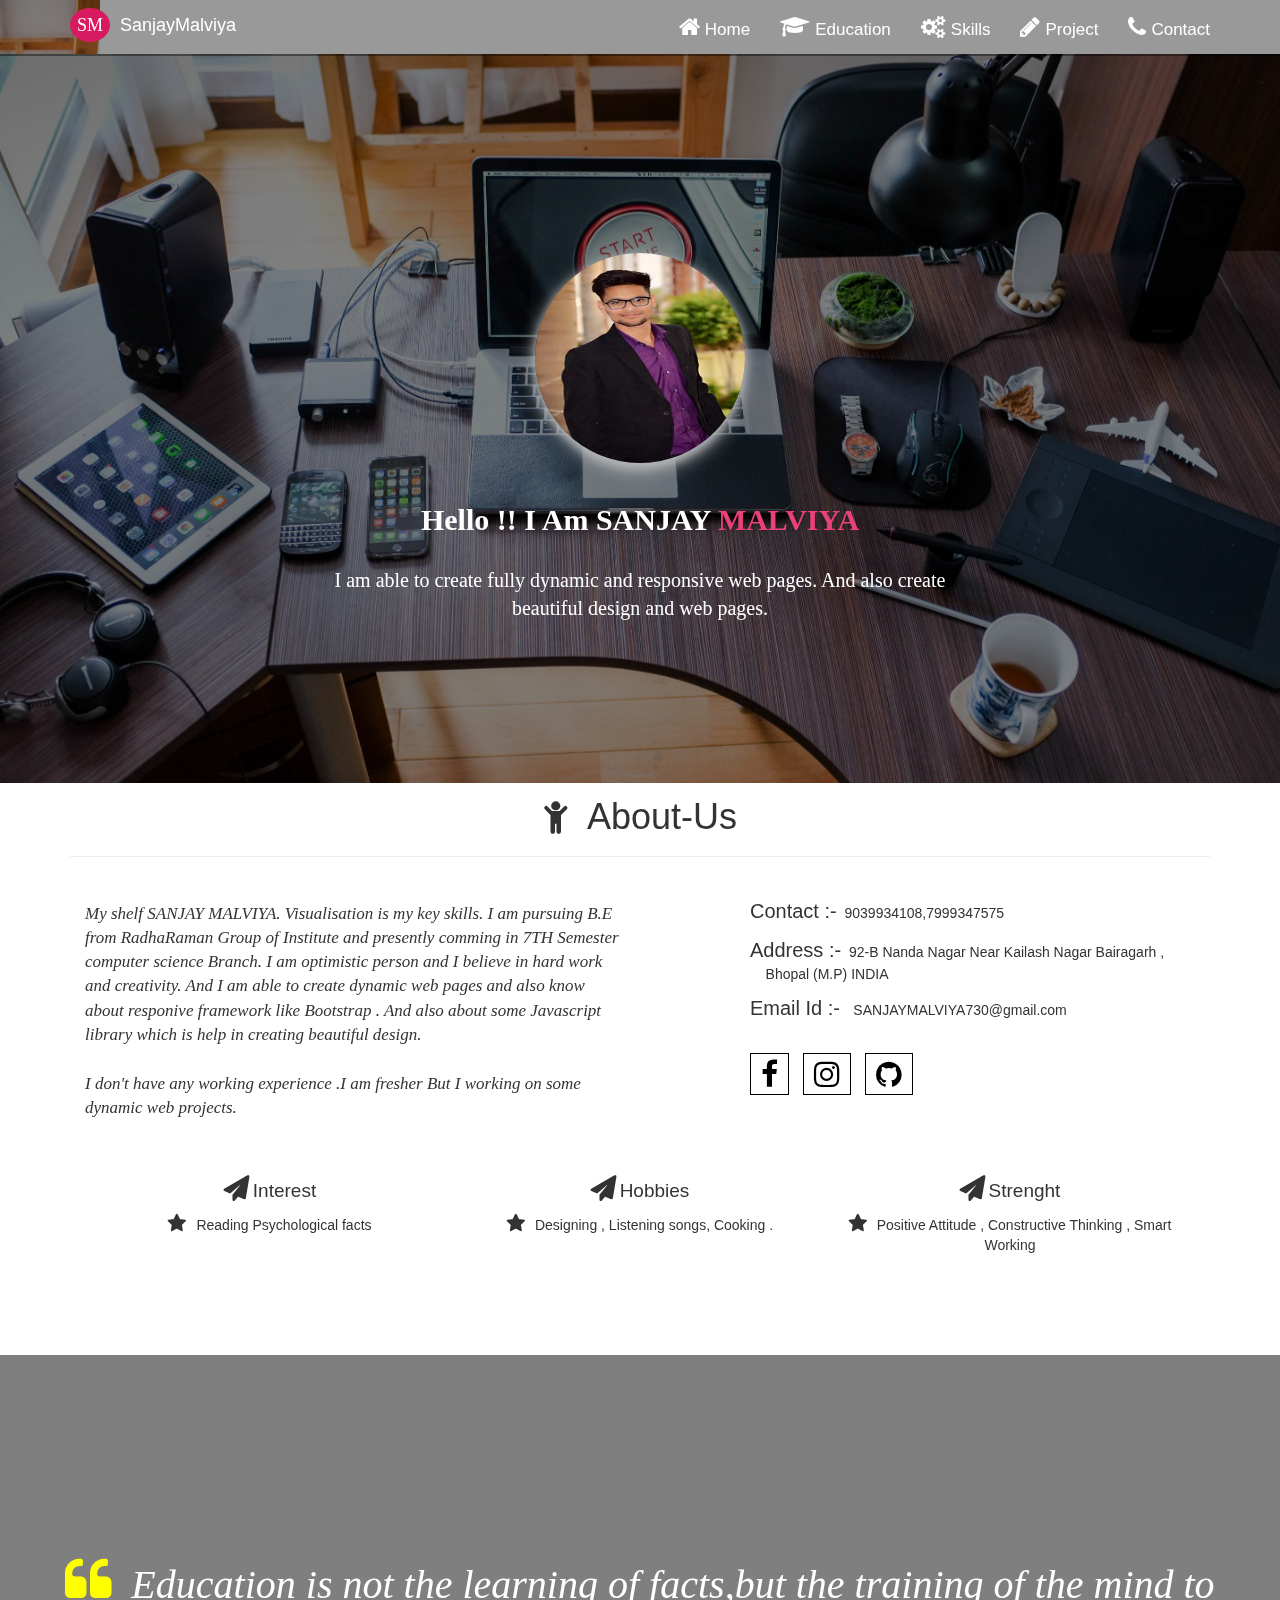
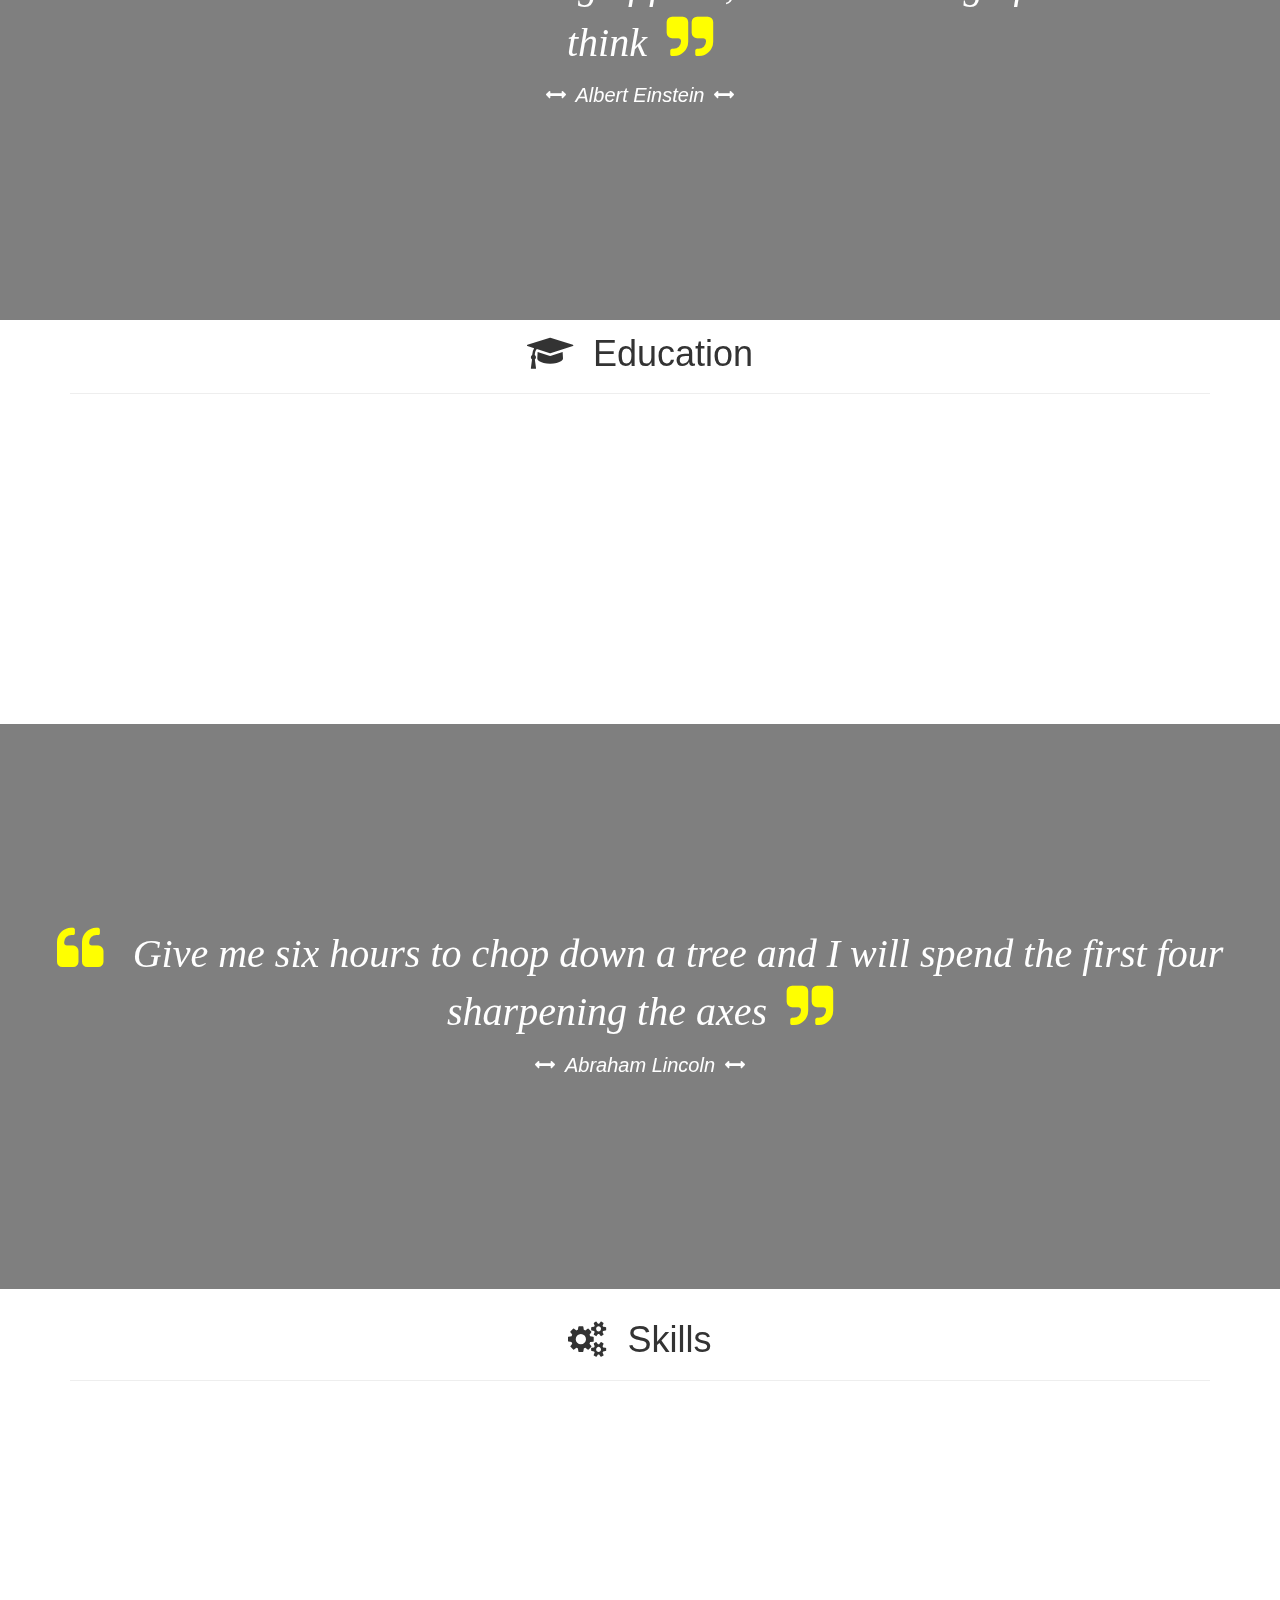
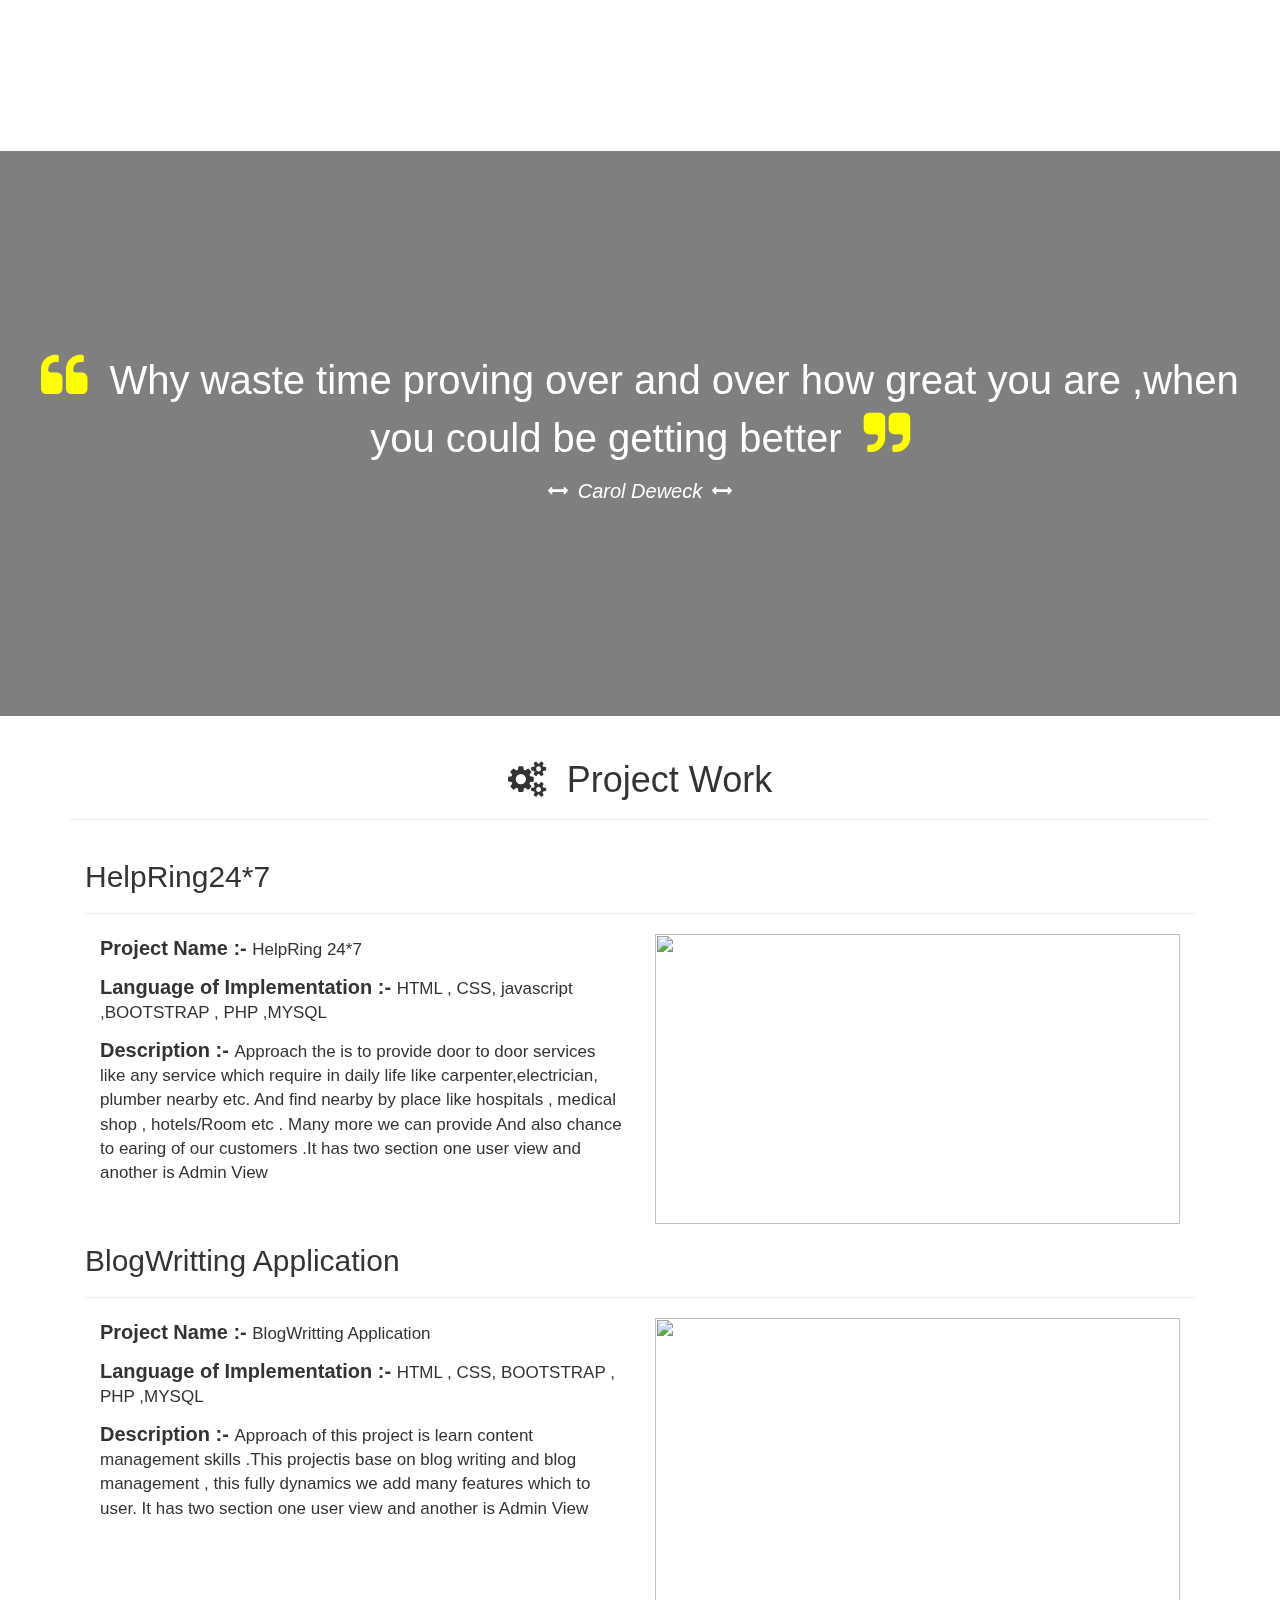
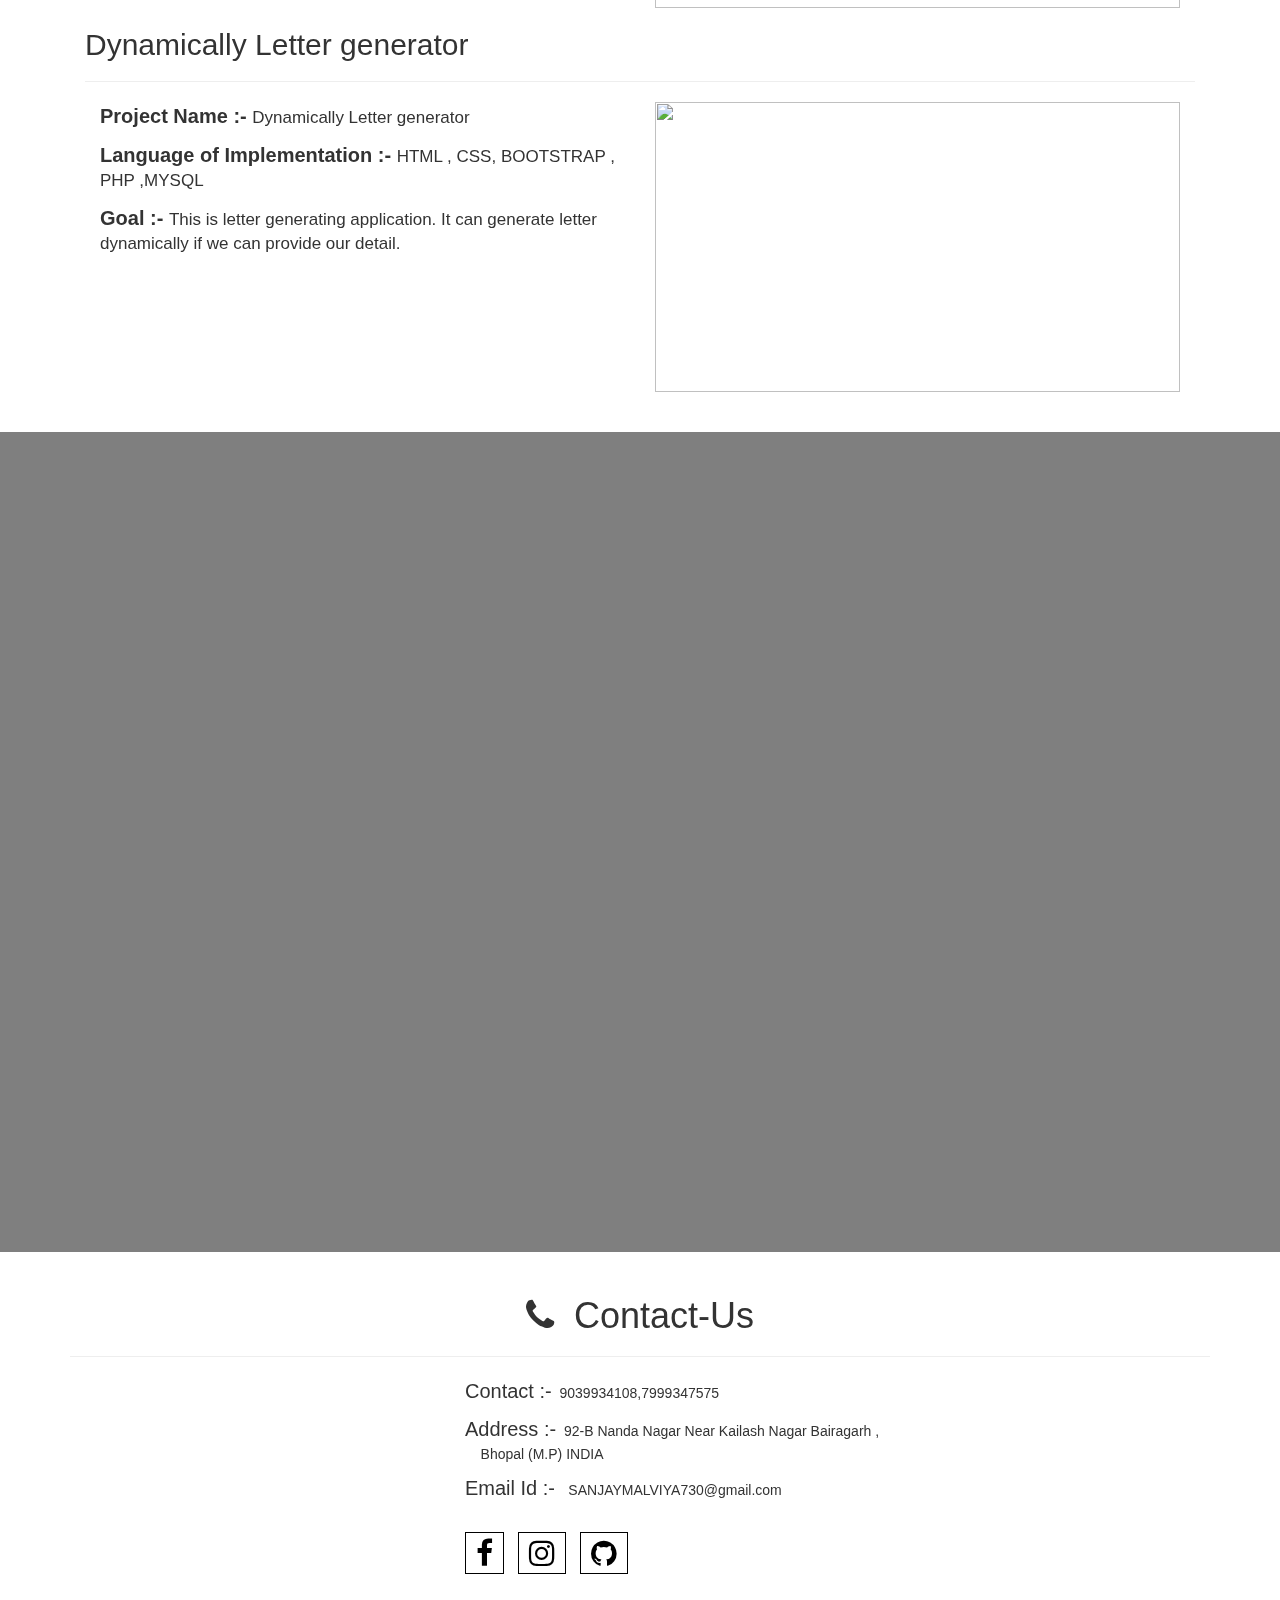
==== commit fad4e541: "sanjay Malviya Portfolio" ====
--- a/welcome.html
+++ b/welcome.html
@@ -64,74 +64,91 @@
         </div> 
       </nav>
 
-    <section class="col-lg-12 col-md-12 col-xs-12" data-parallax="scroll" data-image-src="img/img5.jpg">
-         
-         <center class="wow fadeInDown center" data-wow-duration="3s" data-wow-delay="0.5s">
-            <h2 class="col-lg-4 col-lg-offset-4 col-xs-5 col-xs-offset-4" style="letter-spacing: 4px; border: 2px solid #fff;  margin-top: -8%;  font-family: algerian; padding: 10px;">WELCOME</h2>
-          </center>
-
-         <div data-wow-delay="1.4s" class="span3 wow fadeInDown center" style="margin-top: 5%; ">
-          <center><img src="img/img4.jpg" style=" border-radius: 50%; box-shadow: 0 4px 8px 0 #B3B6B7 ,0 6px 20px 0 #B3B6B7;"></center>
+    <section class="col-lg-12 col-md-12 col-xs-12 hidden-xs hidden-sm" style="padding: 150px; margin-top: 0px;" data-parallax="scroll" data-image-src="img/resize1.jpg">
+
+         <div data-wow-delay="1.4s" class="span3 center wow fadeInDown center" style="margin-top: 5%; ">
+          <center><img src="img/profile.jpg" style=" border-radius: 50%; box-shadow: 0 4px 8px 0 #B3B6B7 ,0 6px 20px 0 #B3B6B7;"></center>
          </div>
           
 
           <h2 class="wow fadeInDown center" data-wow-duration="3s" data-wow-delay="2s" style="margin-left: %;">Hello !! I Am SANJAY <span>MALVIYA</span></h2><br>
 
-          <center style="margin-left: 20%; margin-right: 20%; color: #fff" class="wow fadeInDown center" data-wow-duration="3s" data-wow-delay="3s" >
+          <center style="margin-left: 15%; margin-right: 15%; color: #fff" class="wow fadeInDown center" data-wow-duration="3s" data-wow-delay="3s" >
             <p style="font-size: 20px; font-family: tahoma; ">
-              Lorem Ipsum is simply dummy text of the printing and typesetting industry. Lorem Ipsum has been the industry's standard dummy text ever since the 1500s,Lorem Ipsum is simply dummy text of the printing and typesetting industry.
+              I am able to create fully dynamic and responsive web pages. And also create beautiful design and  web pages.
             </p>
-            <button class="btn btn-danger" style="padding: 10px;"><a href= "Sanjay.pdf" target="_blank" style="color: #fff; text-decoration: none;"><i class="fa fa-download" style=" padding-right: 7px;"></i>Resume</a></button>
+          
           </center>
     </section>
+
+    <section class="col-xs-12 hidden-lg hidden-md visible-sm visible-xs" style="padding-top: 30px; width: 100%; height: 450px  " data-parallax="scroll" data-image-src="img/resize1.jpg">
+        <div data-wow-delay="1.4s" class="span3 center wow fadeInDown center" style="margin-top: 5%; ">
+          <center><img src="img/profile.jpg" style=" width: 150px; height: 150px; border-radius: 50%; box-shadow: 0 4px 8px 0 #B3B6B7 ,0 6px 20px 0 #B3B6B7;"></center>
+         </div>
+          <h2 class="wow fadeInDown center" data-wow-duration="3s" data-wow-delay="2s" style="">Hello !! I Am SANJAY <span>MALVIYA</span></h2><br>
+         
+           <center style="margin-left: 10%; margin-right: 10%; color: #fff" class="wow fadeInDown center" data-wow-duration="3s" data-wow-delay="3s" >
+            <p style="font-size: 17px; font-family: tahoma; ">
+             I am able to create fully dynamic and responsive web pages. And also create beautiful design and  web pages.
+            </p>
+            
+          </center>
+        
+       </section>
 
     <div class="col-lg-12 col-md-12 col-xs-12 gray" style="margin-bottom: 50px;" >
       <div class="container">
          <h1><i class="fa fa-child"></i>&nbsp About-Us</h1>
          <hr>
          <div class="col-lg-6 col-md-6 col-xs-12">
-            <p>Lorem Ipsum is simply dummy text of the printing and typesetting industry. Lorem Ipsum has been the industry's standard dummy text ever since the 1500s,Lorem Ipsum is simply dummy text of the printing and typesetting industry. Lorem Ipsum has been the industry's standard dummy text ever since the 1500s, Lorem Ipsum is simply dummy text of the printing and typesetting industry. </p> <p>Lorem Ipsum has been the industry's standard dummy text ever since the 1500s,Lorem Ipsum is simply dummy text of the printing and typesetting industry. 
+            <p class="about1" style="font-size: 17px; font-family: Comic Sans MS">
+              <br><i>
+             My shelf SANJAY MALVIYA. Visualisation is my key skills. I am pursuing B.E from RadhaRaman Group of Institute and presently comming in 7TH Semester computer science Branch. I am optimistic person and I believe in hard work and creativity. And I am able to create dynamic web pages and also know about responive framework like Bootstrap . And also about some Javascript library which is help in creating beautiful design.
+             <br><br>
+             I don't have any working experience .I am fresher But I working on some dynamic web projects. </i>
             </p>   
          </div>
          <div class="col-lg-5 col-lg-offset-1 col-md-6 col-xs-12 ">
-           <p><span style="font-size: 20px;">Contact :-</span>&nbsp&nbsp9039934108</p>
-           <p><span style="font-size: 20px;">Address :-</span>&nbsp&nbspKailash Nagar Bairagarh ,<br>&nbsp&nbsp&nbsp&nbspBhopal (M.P) INDIA</p>
-          <p><span style="font-size: 20px;">Email Id :- </span>&nbsp&nbspsanjaymalviya730@gmail.com</p>
+          <br>
+           <p><span style="font-size: 20px;">Contact :-</span>&nbsp&nbsp9039934108,7999347575</p>
+           <p><span style="font-size: 20px;">Address :-</span>&nbsp&nbsp92-B Nanda Nagar Near Kailash Nagar Bairagarh ,<br>&nbsp&nbsp&nbsp&nbspBhopal (M.P) INDIA</p>
+          <p><span style="font-size: 20px;">Email Id :- </span>&nbsp&nbspSANJAYMALVIYA730@gmail.com</p>
                <br>
           <div>
-            <i class="fa fa-facebook-f" style="font-size:30px; border: 1px solid #000; padding: 5px 10px 5px 10px ;"></i>
-            <i class="fa fa-github" style="font-size:30px; border: 1px solid #000; padding: 5px 10px 5px 10px ; margin-left: 10px;"></i>
-            <i class="fa fa-linkedin" style="font-size:30px; border: 1px solid #000; padding: 5px 10px 5px 10px; margin-left: 10px;"></i>
+            <a href="https://m.facebook.com/sanjay.malviya.14224" target="_blank" style="color: #000;"><i class="fa fa-facebook-f" style="font-size:30px; border: 1px solid #000; padding: 5px 10px 5px 10px ;"></i></a>
+            <a href="https://www.instagram.com/sanjay8868/" target="_blank" style="color: #000;"><i class="fa fa-instagram" style="font-size:30px; border: 1px solid #000; padding: 5px 10px 5px 10px ; margin-left: 10px;"></i></a>
+            <a href="https://github.com/sanjay0408/" target="_blank" style="color: #000;"><i class="fa fa-github" style="font-size:30px; border: 1px solid #000; padding: 5px 10px 5px 10px; margin-left: 10px;"></i></a>
           </div>
          </div>
         
          <div class="col-lg-12 col-xs-12" style="margin-top: 4%;">
-           <div class="col-lg-4 col-xs-4">
-             <center><h2><i class="fa fa-paper-plane" style="margin-right: 10px;"></i>Interest</h2>
-               <p><i class="fa fa-star" style="margin-right: 10px; font-size: 19px;"></i>Lorem Ipsum is simply dummy text of the printing and typesetting industry.</p>
+           <div class="col-lg-4 col-xs-4 interest">
+             <center><p><i class="fa fa-paper-plane"></i>Interest</p>
+               <p><i class="fa fa-star" style="margin-right: 10px; font-size: 19px;"></i>Reading Psychological facts </p>
              </center>
            </div>
-           <div class="col-lg-4 col-xs-4">
-             <center><h2><i class="fa fa-paper-plane" style="margin-right: 10px;"></i>Hobbies</h2>
-               <p><i class="fa fa-star" style="margin-right: 10px; font-size: 19px;"></i>Lorem Ipsum is simply dummy text of the printing and typesetting industry.</p>
+           <div class="col-lg-4 col-xs-4 interest">
+             <center><p><i class="fa fa-paper-plane"></i>Hobbies</p>
+               <p><i class="fa fa-star" style="margin-right: 10px; font-size: 19px;"></i>Designing , Listening songs, Cooking .</p>
              </center>
            </div>
-           <div class="col-lg-4 col-xs-4">
-             <center><h2><i class="fa fa-paper-plane" style="margin-right: 10px;"></i>Strenght</h2>
-             <p><i class="fa fa-star" style="margin-right: 10px; font-size: 19px;"></i>Lorem Ipsum is simply dummy text of the printing and typesetting industry.</p>
+           <div class="col-lg-4 col-xs-4 interest">
+             <center><p><i class="fa fa-paper-plane"></i>Strenght</h2>
+             <p><i class="fa fa-star" style="margin-right: 10px; font-size: 19px;"></i>Positive Attitude , Constructive Thinking , Smart Working</p>
              </center>
            </div>
          </div>
       </div>
    </div>
 
-  <section  class="col-lg-12 col-md-12 col-xs-12" style="padding: 150px;" data-parallax="scroll" data-image-src="img/img6.jpg" id="educ">
-        <p class="col-xs-12 quot hidden-sm hidden-xs" ><i class="fa fa-quote-left"></i><span>&nbsp&nbspEducation is not the learning of facts,but the training of the mind to think&nbsp&nbsp</span><i class="fa fa-quote-right"></i></p>
+  <section  class="col-lg-12 col-md-12 col-xs-12"  data-parallax="scroll" data-image-src="img/resize4.jpg" id="educ">
+        <p class="col-xs-12 quot hidden-sm hidden-xs" ><i class="fa fa-quote-left" style="color: #ff0; font-size: 50px;"></i><span style="font-family:Comic Sans MS"><i>&nbsp&nbspEducation is not the learning of facts,but the training of the mind to think&nbsp&nbsp</i></span><i class="fa fa-quote-right" style="color: #ff0; font-size: 50px;"></i></p>
+        <br>
         <p class="col-xs-12 hidden-sm hidden-xs" style="text-align: center;"><i class="fa fa-arrows-h" style="color: #fff; font-size: 20px; margin-right: 10px;"></i><i style="color: #fff; font-size: 20px;">Albert Einstein</i><i class="fa fa-arrows-h" style="color: #fff; font-size: 20px; margin-left: 10px;"></i></p>
   
-        <p class="col-xs-12  hidden-lg hidden-md visible-xs visible-sm" style="text-align: center; padding: 0; margin: 0;" ><i class="fa fa-quote-left" style="color: #ff0; font-size: 29px; margin: 14px;"></i><span style="font-size: 27px; color: #fff;">Education is not the learning of facts,but the training of the mind to think</span><i class="fa fa-quote-right" style="color: #ff0; font-size: 28px; margin: 14px;"></i></p>
-
-        <p class="col-xs-12 hidden-lg hidden-md visible-xs visible-sm" style="text-align: center; padding: 0"><i class="fa fa-arrows-h" style="color: #fff; font-size: 20px; margin-right: 10px;"></i><i style="color: #fff; font-size: 17px;">Albert Einstein</i><i class="fa fa-arrows-h" style="color: #fff; font-size: 20px; margin-left: 10px;"></i></p>
+        <p class="col-xs-12  hidden-lg hidden-md visible-xs visible-sm" style="text-align: center; padding: 0; margin: 0;" ><i class="fa fa-quote-left" style="color: #ff0; font-size: 20px; "></i><span style="font-size: 19px; color: #fff; font-family:Comic Sans MS;"><i>&nbspEducation is not the learning of facts,but the training of the mind to think&nbsp</i></span><i class="fa fa-quote-right" style="color: #ff0; font-size: 20px; "></i></p>
+         <br>
+        <p class="col-xs-12 hidden-lg hidden-md visible-xs visible-sm" style="text-align: center; padding: 0"><i class="fa fa-arrows-h" style="color: #fff; font-size: 17px; "></i><i style="color: #fff; font-size: 15px;">&nbspAlbert Einstein&nbsp</i><i class="fa fa-arrows-h" style="color: #fff; font-size: 17px; "></i></p>
     </section> 
 
     <div class="gray col-lg-12 col-md-12 col-xs-12" >
@@ -196,31 +213,34 @@
       </div>
    </div>
 
-   <section  class="col-lg-12 col-md-12 col-xs-12" style="padding: 150px;" data-parallax="scroll" data-image-src="img/img7.jpg" id="educ">
-        <p class="col-xs-12 quot hidden-sm hidden-xs" ><i class="fa fa-quote-left"></i><span>&nbsp&nbspEducation is not the learning of facts,but the training of the mind to think&nbsp&nbsp</span><i class="fa fa-quote-right"></i></p>
-        <p class="col-xs-12 hidden-sm hidden-xs" style="text-align: center;"><i class="fa fa-arrows-h" style="color: #fff; font-size: 20px; margin-right: 10px;"></i><i style="color: #fff; font-size: 20px;">Albert Einstein</i><i class="fa fa-arrows-h" style="color: #fff; font-size: 20px; margin-left: 10px;"></i></p>
+  <section  class="col-lg-12 col-md-12 col-xs-12"  data-parallax="scroll" data-image-src="img/img7.jpg" id="educ">
+        <p class="col-xs-12 quot hidden-sm hidden-xs" ><i class="fa fa-quote-left" style="color: #ff0; font-size: 50px;"></i><span
+        style="font-family:Comic Sans MS"><i> &nbsp&nbspGive me six hours to chop down a tree and I will spend the first four sharpening the axes&nbsp&nbsp</i></span><i class="fa fa-quote-right" style="color: #ff0; font-size: 50px;"></i></p>
+        <br>
+        <p class="col-xs-12 hidden-sm hidden-xs" style="text-align: center;"><i class="fa fa-arrows-h" style="color: #fff; font-size: 20px; margin-right: 10px;"></i><i style="color: #fff; font-size: 20px;">Abraham Lincoln</i><i class="fa fa-arrows-h" style="color: #fff; font-size: 20px; margin-left: 10px;"></i></p>
   
-        <p class="col-xs-12  hidden-lg hidden-md visible-xs visible-sm" style="text-align: center; padding: 0; margin: 0;" ><i class="fa fa-quote-left" style="color: #ff0; font-size: 28px; margin: 14px;"></i><span style="font-size: 25px; color: #fff;">Education is not the learning of facts,but the training of the mind to think</span><i class="fa fa-quote-right" style="color: #ff0; font-size: 28px; margin: 14px;"></i></p>
-
-        <p class="col-xs-12 hidden-lg hidden-md visible-xs visible-sm" style="text-align: center; padding: 0"><i class="fa fa-arrows-h" style="color: #fff; font-size: 20px; margin-right: 10px;"></i><i style="color: #fff; font-size: 17px;">Albert Einstein</i><i class="fa fa-arrows-h" style="color: #fff; font-size: 20px; margin-left: 10px;"></i></p>
+        <p class="col-xs-12  hidden-lg hidden-md visible-xs visible-sm" style="text-align: center; padding: 0; margin: 0;" ><i class="fa fa-quote-left" style="color: #ff0; font-size: 20px; "></i><span style="font-size: 19px; color: #fff; font-family:Comic Sans MS;">&nbsp<i>Give me six hours to chop down a tree and I will spend the first four sharpening the axes</i>&nbsp</span><i class="fa fa-quote-right" style="color: #ff0; font-size: 20px; "></i></p>
+         <br><br>
+        <p class="col-xs-12 hidden-lg hidden-md visible-xs visible-sm" style="text-align: center; padding: 0"><i class="fa fa-arrows-h" style="color: #fff; font-size: 17px; "></i><i style="color: #fff; font-size: 15px;">&nbspAbraham Lincoln&nbsp</i><i class="fa fa-arrows-h" style="color: #fff; font-size: 17px; "></i></p>
     </section> 
-    <div class="gray col-lg-12 col-md-12 col-xs-12">
+
+    <div class="gray col-lg-12 col-md-12 col-xs-12" id="skill">
       <div class="container">
          <div>
            <h1 style="padding-top: 17px;"><i class="  fa fa-cogs"></i>&nbsp Skills</h1>
            <hr>
           </div>
            <div class="main" style="margin-bottom: 40px;">
-              <div class="bar col-xs-12 wow bounceInUp center" data-wow-delay="1s" data-wow-duration="2s">
+               <div class="bar col-xs-12 wow fadeInLeft center" data-wow-delay="1.5s" data-wow-duration="2s">
                 
                  <div class="prog html"><p style="font-size: 14px; margin-left: 7px; font-family: Century ; font-weight: bold; margin-bottom: 4px; "><span style="color: #fff;"> HTML/HTML5</span> <span style="  float: right; color: #FF0000; margin-right: 20px; margin-bottom: 2px;">Intermediate</span></p> </div>
-                
+                         <br>
              </div>
 
              <div class="bar col-xs-12 wow fadeInLeft center" data-wow-delay="1.5s" data-wow-duration="2s">
                 
                  <div class="prog css"><p style="font-size: 14px; margin-left: 7px; font-family: Century ; font-weight: bold; margin-bottom: 4px; "><span style="color: #fff;"> CSS/CSS3</span> <span style="  float: right; color: #FF0000; margin-right: 20px; margin-bottom: 2px;">Intermediate</span></p> </div>
-                
+                         <br>
              </div>
 
              <div class="bar col-xs-12 wow bounceInRight center" data-wow-delay="2s" data-wow-duration="2s">
@@ -254,14 +274,14 @@
       </div>
    </div>
 <!--PRoject Work-->
-     <section  class="col-lg-12 col-md-12 col-xs-12" style="padding: 130px;" data-parallax="scroll" data-image-src="img/img8.png" id="educ">
-        <p class="col-xs-12 quot hidden-sm hidden-xs" ><i class="fa fa-quote-left"></i><span>&nbsp&nbspEducation is not the learning of facts,but the training of the mind to think&nbsp&nbsp</span><i class="fa fa-quote-right"></i></p>
-        <p class="col-xs-12 hidden-sm hidden-xs" style="text-align: center;"><i class="fa fa-arrows-h" style="color: #fff; font-size: 20px; margin-right: 10px;"></i><i style="color: #fff; font-size: 20px;">Albert Einstein</i><i class="fa fa-arrows-h" style="color: #fff; font-size: 20px; margin-left: 10px;"></i></p>
+       <section  class="col-lg-12 col-md-12 col-xs-12"  data-parallax="scroll" data-image-src="img/img1.jpg" id="educ">
+        <p class="col-xs-12 quot hidden-sm hidden-xs" ><i class="fa fa-quote-left" style="color: #ff0; font-size: 50px;"></i><span>&nbsp&nbspWhy waste time proving over and over how great you are ,when you could be getting better&nbsp&nbsp</span><i class="fa fa-quote-right" style="color: #ff0; font-size: 50px;"></i></p>
+        <p class="col-xs-12 hidden-sm hidden-xs" style="text-align: center;"><i class="fa fa-arrows-h" style="color: #fff; font-size: 20px; margin-right: 10px;"></i><i style="color: #fff; font-size: 20px;">Carol Deweck</i><i class="fa fa-arrows-h" style="color: #fff; font-size: 20px; margin-left: 10px;"></i></p>
   
-        <p class="col-xs-12  hidden-lg hidden-md visible-xs visible-sm" style="text-align: center; padding: 0; margin: 0;" ><i class="fa fa-quote-left" style="color: #ff0; font-size: 28px; margin: 14px;"></i><span style="font-size: 25px; color: #fff;">Education is not the learning of facts,but the training of the mind to think</span><i class="fa fa-quote-right" style="color: #ff0; font-size: 28px; margin: 14px;"></i></p>
-
-        <p class="col-xs-12 hidden-lg hidden-md visible-xs visible-sm" style="text-align: center; padding: 0"><i class="fa fa-arrows-h" style="color: #fff; font-size: 20px; margin-right: 10px;"></i><i style="color: #fff; font-size: 17px;">Albert Einstein</i><i class="fa fa-arrows-h" style="color: #fff; font-size: 20px; margin-left: 10px;"></i></p>
-    </section>     
+        <p class="col-xs-12  hidden-lg hidden-md visible-xs visible-sm" style="text-align: center; padding: 0; margin: 0;" ><i class="fa fa-quote-left" style="color: #ff0; font-size: 20px; "></i><span style="font-size: 19px; color: #fff;">&nbspWhy waste time proving over and over how great you are ,when you could be getting better&nbsp</span><i class="fa fa-quote-right" style="color: #ff0; font-size: 20px; "></i></p>
+
+        <p class="col-xs-12 hidden-lg hidden-md visible-xs visible-sm" style="text-align: center; padding: 0"><i class="fa fa-arrows-h" style="color: #fff; font-size: 17px; "></i><i style="color: #fff; font-size: 15px;">&nbspCarol Deweck&nbsp</i><i class="fa fa-arrows-h" style="color: #fff; font-size: 17px; "></i></p>
+    </section>      
 
     <div class="gray col-lg-12 col-md-12 col-xs-12" id="project">
       <div class="container">
@@ -274,13 +294,12 @@
         <!--Project-->
          <div class="project col-lg-12">
             <div class="project1">
-              <h2>Minor Project</h2>
+              <h2>HelpRing24*7</h2>
                 <hr>
               <div class="details col-lg-6">
                 <p><span style="font-weight: bold; font-size: 20px;">Project Name :- </span> <span style="font-size: 17px;">HelpRing 24*7 </span> </p>
-                <p><span style="font-weight: bold; font-size: 20px;">Language of Implementation :- </span> <span style="font-size: 17px;">HTML , CSS, BOOTSTRAP , PHP ,MYSQL </span> </p>
-                <p><span style="font-weight: bold; font-size: 20px;">Goal :- </span> <span style="font-size: 17px;">Lorem Ipsum is simply dummy text of the printing and typesetting industry.</span> </p> 
-                <p><span style="font-weight: bold; font-size: 20px;">Description :- </span> <span style="font-size: 17px;">Lorem Ipsum is simply dummy text of the printing and typesetting industry. Lorem Ipsum has been the industry's standard dummy text ever since the 1500s, when an unknown printer took a galley of type and scrambled it to make a type specimen book.  </span> </p> 
+                <p><span style="font-weight: bold; font-size: 20px;">Language of Implementation :- </span> <span style="font-size: 17px;">HTML , CSS, javascript ,BOOTSTRAP , PHP ,MYSQL </span> </p>
+                <p><span style="font-weight: bold; font-size: 20px;">Description :- </span> <span style="font-size: 17px;">Approach the is to provide door to door services like any service which require in daily life like carpenter,electrician, plumber nearby etc. And find nearby by place like hospitals , medical shop , hotels/Room etc . Many more we can provide And also chance to earing of our customers .It has two section one user view and another is Admin View</span> </p> 
               </div>
               <div class="screenshot col-lg-6">
                  <div id="imageCarousel" class="carousel slide" data-interval="2000" data-ride="carousel">
@@ -292,31 +311,19 @@
                    <div class="carousel-inner">
                      <div class="item active">
                        <img src="img/cap3.jpg" class="img-responsive" style="width: 100%; height: 290px;">
-                       <div class="carousel-caption">
-                         <h3 style="color: #ff0;">Main user Page</h3>
-                         
-                       </div>
+                       
                      </div>
                      <div class="item">
                        <img src="img/cap.jpg" class="img-responsive" style="width: 100%; height: 290px;">
-                       <div class="carousel-caption">
-                         <h3 style="color: #000;">Main user Page</h3>
-                         
-                       </div>
+                      
                      </div>
                      <div class="item">
                        <img src="img/cap2.jpg" class="img-responsive" style="width: 100%; height: 290px;">
-                       <div class="carousel-caption">
-                         <h3 style="color: #000;">Mobile View</h3>
-          
-                       </div>
+                      
                      </div>
                      <div class="item">
                        <img src="img/admin2.jpg" class="img-responsive" style="width: 100%; height: 290px;">
-                       <div class="carousel-caption">
-                         <h3 style="color: #000;">Admin Page</h3>
-                        
-                       </div>
+                       
                      </div>
                    </div>
 
@@ -329,13 +336,13 @@
          <!--Next Project-->
          <div class="project col-lg-12">
             <div class="project1">
-              <h2>Minor Project</h2>
+              <h2>BlogWritting Application</h2>
                 <hr>
               <div class="details col-lg-6">
-                <p><span style="font-weight: bold; font-size: 20px;">Project Name :- </span> <span style="font-size: 17px;">HelpRing 24*7 </span> </p>
+                <p><span style="font-weight: bold; font-size: 20px;">Project Name :- </span> <span style="font-size: 17px;">BlogWritting Application </span> </p>
                 <p><span style="font-weight: bold; font-size: 20px;">Language of Implementation :- </span> <span style="font-size: 17px;">HTML , CSS, BOOTSTRAP , PHP ,MYSQL </span> </p>
-                <p><span style="font-weight: bold; font-size: 20px;">Goal :- </span> <span style="font-size: 17px;">Lorem Ipsum is simply dummy text of the printing and typesetting industry.</span> </p> 
-                <p><span style="font-weight: bold; font-size: 20px;">Description :- </span> <span style="font-size: 17px;">Lorem Ipsum is simply dummy text of the printing and typesetting industry. Lorem Ipsum has been the industry's standard dummy text ever since the 1500s, when an unknown printer took a galley of type and scrambled it to make a type specimen book.  </span> </p> 
+                <p><span style="font-weight: bold; font-size: 20px;">Description :- </span> <span style="font-size: 17px;">Approach of this project is learn content management skills .This projectis base on blog writing and blog management , this fully dynamics we add many features which to user. It has two section one user view and another is Admin View</span> </p> 
+                
               </div>
               <div class="screenshot col-lg-6">
                  <div id="imageCarousel" class="carousel slide" data-interval="2000" data-ride="carousel">
@@ -347,24 +354,15 @@
                    <div class="carousel-inner">
                      <div class="item active">
                        <img src="img/blog.jpg" class="img-responsive" style="width: 100%; height: 290px;">
-                       <div class="carousel-caption">
-                         <h3 style="color: #000;">Front-End</h3>
-                       
-                       </div>
+                       
                      </div>
                      <div class="item">
                        <img src="img/blog2.jpg" class="img-responsive" style="width: 100%; height: 290px;">
-                       <div class="carousel-caption">
-                         <h3 style="color: #000;">Front-End</h3>
-                        
-                       </div>
+                       
                      </div>
                      <div class="item">
                        <img src="img/blog3.jpg" class="img-responsive" style="width: 100%; height: 290px;">
-                       <div class="carousel-caption">
-                         <h3 style="color: #000;">Front-End</h3>
-                        
-                       </div>
+                       
                      </div>
                    </div>
                    
@@ -377,13 +375,13 @@
 
            <div class="project col-lg-12">
             <div class="project1">
-              <h2>Minor Project</h2>
+              <h2>Dynamically Letter generator</h2>
                 <hr>
               <div class="details col-lg-6">
-                <p><span style="font-weight: bold; font-size: 20px;">Project Name :- </span> <span style="font-size: 17px;">HelpRing 24*7 </span> </p>
+                <p><span style="font-weight: bold; font-size: 20px;">Project Name :- </span> <span style="font-size: 17px;">Dynamically Letter generator </span> </p>
                 <p><span style="font-weight: bold; font-size: 20px;">Language of Implementation :- </span> <span style="font-size: 17px;">HTML , CSS, BOOTSTRAP , PHP ,MYSQL </span> </p>
-                <p><span style="font-weight: bold; font-size: 20px;">Goal :- </span> <span style="font-size: 17px;">Lorem Ipsum is simply dummy text of the printing and typesetting industry.</span> </p> 
-                <p><span style="font-weight: bold; font-size: 20px;">Description :- </span> <span style="font-size: 17px;">Lorem Ipsum is simply dummy text of the printing and typesetting industry. Lorem Ipsum has been the industry's standard dummy text ever since the 1500s, when an unknown printer took a galley of type and scrambled it to make a type specimen book.  </span> </p> 
+                <p><span style="font-weight: bold; font-size: 20px;">Goal :- </span> <span style="font-size: 17px;"> This is letter generating application. It can generate letter dynamically if  we can  provide our detail. </span> </p> 
+                 
               </div>
               <div class="screenshot col-lg-6">
                  <div id="imageCarousel" class="carousel slide" data-interval="2000" data-ride="carousel">
@@ -395,24 +393,15 @@
                    <div class="carousel-inner">
                      <div class="item active">
                        <img src="img/pdf.jpg" class="img-responsive" style="width: 100%; height: 290px;">
-                       <div class="carousel-caption">
-                         <h3 style="color: #000;">Input Form</h3>
-                         
-                       </div>
+                       
                      </div>
                      <div class="item">
                        <img src="img/pdf2.jpg" class="img-responsive" style="width: 100%; height: 290px;">
-                       <div class="carousel-caption">
-                        <h3 style="color: #000;">View All</h3>
-                         
-                       </div>
+                       
                      </div>
                      <div class="item">
                        <img src="img/pdf3.jpg" class="img-responsive" style="width: 100%; height: 290px;">
-                       <div class="carousel-caption">
-                         <h3 style="color: #000;">PDF Letter</h3>
-                         
-                       </div>
+                       
                      </div>
                    </div>
                    
@@ -424,54 +413,35 @@
        </div>
     </div>
     
-     <section  class="col-lg-12 col-md-12 col-xs-12"  data-parallax="scroll" data-image-src="img/img8.png" id="educ">
-       <div class="container">
+     <section  class="col-lg-12 col-md-12 col-xs-12"  data-parallax="scroll" data-image-src="img/img90.jpg" id="educ">
+       
          <div class="col-lg-12 col-xs-12 col-md-12">
            <div class="wow bou center map" data-wow-delay="2s" data-wow-duration="2s">
                <script src='https://maps.googleapis.com/maps/api/js?v=3.exp&key=AIzaSyAE63LWC-_K9fn8dOdb9f-omh6Bo0Xx8SU'></script><div style='overflow:hidden;height:400px;width:100% border-radius:10px;'><div id='gmap_canvas' style='height:400px;width:100%; border-radius:13px;'></div><style>#gmap_canvas img{max-width:none!important;background:none!important}</style></div> <a href='https://embedmaps.net'>embed google maps wordpress</a> <script type='text/javascript' src='https://embedmaps.com/google-maps-authorization/script.js?id=e7d7ea1c85d5b7f5a86038338750e06a83fd72cc'></script><script type='text/javascript'>function init_map(){var myOptions = {zoom:12,center:new google.maps.LatLng(23.2874036,77.32669910000004),mapTypeId: google.maps.MapTypeId.ROADMAP};map = new google.maps.Map(document.getElementById('gmap_canvas'), myOptions);marker = new google.maps.Marker({map: map,position: new google.maps.LatLng(23.2874036,77.32669910000004)});infowindow = new google.maps.InfoWindow({content:'<img src="img/img4.jpg" style="width:25px; height: 25px;" /><strong>Sanjay Malviya</strong><br>bairagarh bhopal<br>462030 bhopal<br>'});google.maps.event.addListener(marker, 'click', function(){infowindow.open(map,marker);});infowindow.open(map,marker);}google.maps.event.addDomListener(window, 'load', init_map);</script>
             </div>
          </div>
-       </div>
-    </section>
+      
+    </section>    
 
    <div class="gray col-lg-12 col-md-12 col-xs-12" id="contact">
       <div class="container">
         <div>
-          <h1 style="padding-top: 30px;"><i class="  fa fa-cogs"></i>&nbsp Contact-Us</h1>
+          <h1 style="padding-top: 30px;"><i class="  fa fa-phone"></i>&nbsp Contact-Us</h1>
            <hr>
         </div>
-        <div class="col-lg-6 col-md-6 col-xs-12">
+        
+        <div class="col-lg-12 col-lg-offset-4  col-md-12  col-xs-12 center" >
           <div>
-                 <h2 style="text-align: center;">Contact-us</h2>
-                 <form>
-                   <div class="form-group">
-                     <label style="color: #000;">Name :-</label>
-                     <input type="text" name="name" class="form-control">
-                   </div>
-                   <div class="form-group">
-                     <label style="color: #000;">Email Address :-</label>
-                     <input type="email" name="name" class="form-control">
-                   </div>
-                   <div class="form-group">
-                     <label style="color: #000;">Message :-</label>
-                     <textarea class="form-control"></textarea>
-                   </div>
-                   <button type="submit" class="btn btn-primary">Submit</button>
-                 </form>
-               </div>
-        </div>
-        <div class="col-lg-5 col-lg-offset-1 col-md-5 col-md-offset-1 col-xs-12">
-          <div>
-            <h2 style="text-align: center;">Contact-Detail</h2>
+            
            <p><span style="font-size: 20px;">Contact :-</span>&nbsp&nbsp9039934108,7999347575</p>
            <p><span style="font-size: 20px;">Address :-</span>&nbsp&nbsp92-B Nanda Nagar Near Kailash Nagar Bairagarh ,<br>&nbsp&nbsp&nbsp&nbspBhopal (M.P) INDIA</p>
-          <p><span style="font-size: 20px;">Email Id :- </span>&nbsp&nbspsanjaymalviya730@gmail.com</p>
+          <p><span style="font-size: 20px;">Email Id :- </span>&nbsp&nbspSANJAYMALVIYA730@gmail.com</p>
                <br>
           <div>
-            <i class="fa fa-facebook-f" style="font-size:30px; border: 1px solid #000; padding: 5px 10px 5px 10px ;"></i>
-            <i class="fa fa-github" style="font-size:30px; border: 1px solid #000; padding: 5px 10px 5px 10px ; margin-left: 10px;"></i>
-            <i class="fa fa-linkedin" style="font-size:30px; border: 1px solid #000; padding: 5px 10px 5px 10px; margin-left: 10px;"></i>
-          </div>
+            <a href="https://m.facebook.com/sanjay.malviya.14224" target="_blank" style="color: #000;"><i class="fa fa-facebook-f" style="font-size:30px; border: 1px solid #000; padding: 5px 10px 5px 10px ;"></i></a>
+            <a href="https://www.instagram.com/sanjay8868/" target="_blank" style="color: #000;"><i class="fa fa-instagram" style="font-size:30px; border: 1px solid #000; padding: 5px 10px 5px 10px ; margin-left: 10px;"></i></a>
+            <a href="https://github.com/sanjay0408/" target="_blank" style="color: #000;"><i class="fa fa-github" style="font-size:30px; border: 1px solid #000; padding: 5px 10px 5px 10px; margin-left: 10px;"></i></a>
+          </div
          </div>
         </div>
       </div>
--- a/css/style.css
+++ b/css/style.css
@@ -2,14 +2,14 @@
     padding-top: 54px;
 }
 nav{
-    background-color: rgba(255,90,62,0.6);
+    background-color: rgba(0,0,0,0.4);
     color: #fff;
 }
 .navbar-toggle{
     border: 1px solid #B3B6B7;
 }
 .navbar-toggle .icon-bar {
-    background-color: #000;
+    background-color: #fff;
 }
 .navbar-nav>li>a{
     text-align: center;
@@ -21,10 +21,11 @@
     border-radius: 10px;
 }
 section{
-    padding: 250px;
+    padding: 200px;
     background: rgba(0,0,0,0.5);
 }
 section .span3 img{
+    
     width: 210px;
     height: 210px;       
 }
@@ -45,7 +46,7 @@
     text-align: center;
 }
 section .quot i{
-    color: #ff0; font-size: 50px; 
+     
 }
 section .quot span{
     color: #fff; font-size: 40px; text-align: center;
@@ -60,17 +61,25 @@
     text-align: center;
     margin-top: 14px;
 }
+.interest i{
+    font-size: 25px;
+    margin-right: 4px;
+    font-weight: bold;
+}
+.interest p:nth-child(1){
+    font-size: 19px;
+}
 
 .flip3D{
-    width: 300px; height: 240px; margin: 20px; float: left;
+    width: 100%; height: 240px;  float: left;
     cursor: pointer;
 }
 .flip3D > .front{
     position: absolute;
     -webkit-transform: perspective(600px ) rotateY(0deg);
     transform: perspective(600px ) rotateY(0deg);
-    margin: 30px ;
-    background: DEEPSKYBLUE; width: 80%;  height: 260px; border: 2px solid LIGHTCYAN;
+    
+    background: DEEPSKYBLUE; width: 100%;  height: 260px; border: 2px solid LIGHTCYAN;
     box-shadow: rgba(0,0,0,0.5) 3px 3px 5px ;
     text-align: center; font-size: 18px; border-radius: 10px; padding: 10px; margin-bottom: 20px;
     backface-visibility: hidden; 
@@ -81,8 +90,8 @@
     position: absolute;
     -webkit-transform: perspective(600px ) rotateY(180deg);
     transform: perspective(600px ) rotateY(180deg);
-    margin: 30px;
-    background: LIGHTCYAN; width: 80%; height: 260px; border: 2px solid DEEPSKYBLUE;
+    
+    background: LIGHTCYAN; width: 100%; height: 260px; border: 2px solid DEEPSKYBLUE;
     box-shadow: rgba(0,0,0,0.5) 0px 4px 6px ;
     text-align: center; font-size: 18px; border-radius: 10px; padding: 10px; margin-bottom: 20px;
     backface-visibility: hidden; 
@@ -150,3 +159,24 @@
     padding: 25px;
     border-radius: 10px;
 }
+@media screen and (max-width: 400px){
+    .about1{
+        font-size: 13px;
+    }
+    .interest i{
+    font-size: 20px;
+    margin-right: 10px;
+  }
+  .interest p{
+    font-size: 13px;
+  }
+  .flip3D{
+    margin-bottom:  20px;
+  }
+  .flip3D > .front{
+    margin-bottom: 20px;
+  }
+   .flip3D > .back{
+    margin-bottom:  20px;
+  }
+}